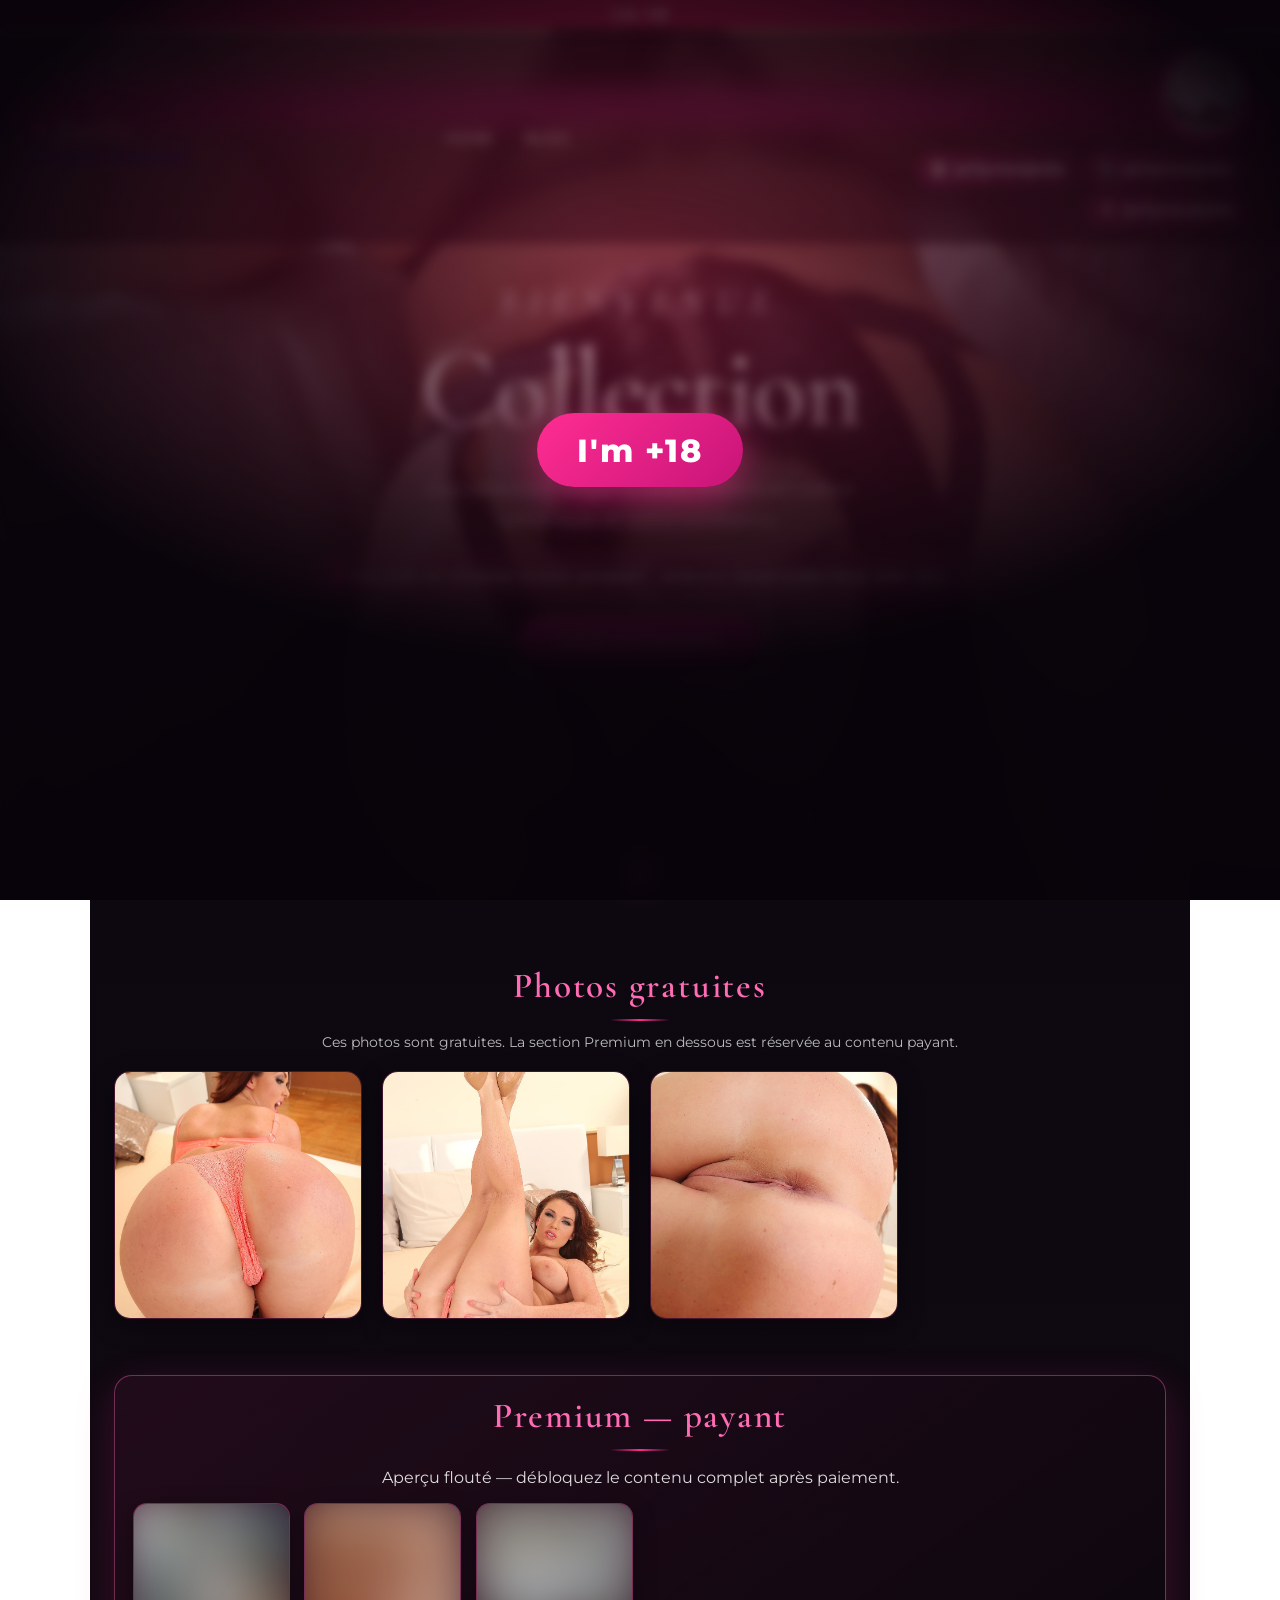
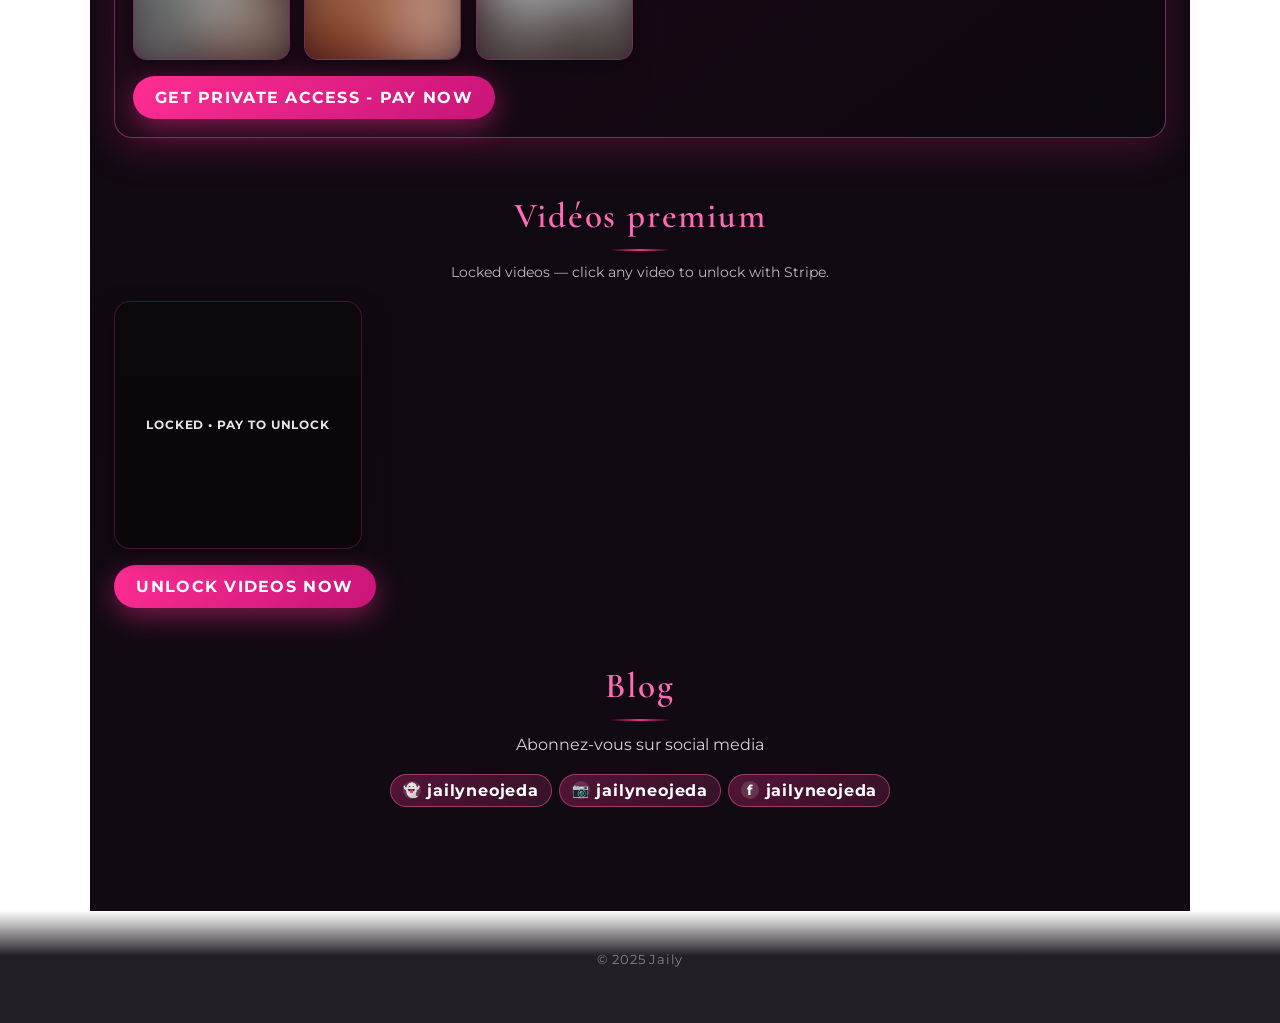
==== index.html @ 5163d24c "Add files via upload" ====
<!DOCTYPE html>
<html lang="fr">
<head>
  <meta charset="UTF-8" />
  <meta name="viewport" content="width=device-width, initial-scale=1.0" />
  <title>Ma boutique</title>
  <link rel="stylesheet" href="hero-style.css" />

</head>
<body>
  <div class="age-gate" id="age-gate" role="dialog" aria-modal="true" aria-label="I'm +18">
    <div class="age-gate-inner age-gate-inner--minimal">
      <button type="button" class="age-gate-btn age-gate-btn--only" id="age-gate-enter">I'm +18</button>
    </div>
  </div>

  <div class="age-badge" id="age-strip" aria-live="polite" aria-label="Contenu réservé aux plus de 18 ans"><span id="age-strip-label">I'm +18</span></div>

  <header class="topbar">
    <div class="topbar-left">
      <a href="index.html" class="logo">
        <span class="logo-icon">♥</span> <span id="logo-text">jailyneojeda</span>
      </a>
      <div class="topbar-preview-btns">
        <a href="preview-1.html" class="nav-preview">Preview 1</a>
        <a href="preview-2.html" class="nav-preview">Preview 2</a>
      </div>
    </div>
    <nav class="nav">
      <a href="#hero">Home</a>
      <a href="#blog-section">Blog</a>
    </nav>
    <div class="topbar-right">
    <a href="#" class="header-spotlight" aria-label="Mise en avant">
      <img class="header-spotlight-img" src="media/images/se.png" onerror="if (!this.dataset.fallbackApplied) { this.dataset.fallbackApplied = '1'; this.src = 'media/images/a.png.png'; } else if (!this.dataset.secondFallbackApplied) { this.dataset.secondFallbackApplied = '1'; this.src = 'media/images/bpng.jpg'; }" alt="Mise en avant Jaily" />
    </a>
      <div class="social-identities social-identities--top">
        <span class="social-identity">
          <span class="social-identity-icon" aria-hidden="true">👻</span>
          <span id="top-social-name-snapchat">jailyneojeda</span>
        </span>
        <span class="social-identity">
          <span class="social-identity-icon" aria-hidden="true">📷</span>
          <span id="top-social-name-instagram">jailyneojeda</span>
        </span>
        <span class="social-identity">
          <span class="social-identity-icon" aria-hidden="true">f</span>
          <span id="top-social-name-facebook">jailyneojeda</span>
        </span>
      </div>
    </div>
  </header>

  <p class="banner-msg" id="banner-msg">Viens ici à chaque instant — il y a du nouveau pour toi et notre histoire, il y a d'autres cadeaux ♥</p>

  <section class="hero" id="hero">
    <div class="hero-overlay"></div>
    <div class="hero-content hero-content--center">
      <p class="hero-welcome" id="hero-welcome">Bienvenue</p>
      <h1 class="hero-title" id="hero-title">Collection</h1>
      <p class="hero-desc" id="hero-desc">Une sélection élégante pour mettre en valeur votre style et votre confiance.</p>
      <a href="#" id="hero-story-link" class="hero-story-promo" target="_blank" rel="noopener">
        <span class="hero-story-dot" aria-hidden="true"></span>
        <span id="hero-story-text">Check my stories - always new gifts for you.</span>
      </a>
      <a href="#galerie-gratuite" class="hero-btn" id="hero-btn">Voir la galerie</a>
    </div>
  </section>

  <div class="wrap">
    <section class="section" id="galerie-gratuite">
      <h2 id="free-gallery-title">Photos gratuites</h2>
      <p class="section-hint" id="free-gallery-hint">Aperçu gratuit — cliquez pour agrandir.</p>
      <div class="grid" id="photos-grid"></div>
    </section>

    <section class="section premium-blur" id="premium-blur">
      <h2 id="blur-title">Premium Preview</h2>
      <p class="blur-sub" id="blur-sub">Unlock full content instantly.</p>
      <div class="blur-grid" id="blur-grid"></div>
      <a href="#" class="blur-cta" id="blur-cta" target="_blank" rel="noopener">Get instant access now</a>
    </section>
    <section class="section" id="videos-section">
      <h2 id="videos-title">Vidéos premium</h2>
      <p class="section-hint" id="videos-hint">Vidéos verrouillées — cliquez pour débloquer l'accès.</p>
      <div class="grid" id="videos-grid"></div>
      <a href="#" class="blur-cta" id="videos-cta" target="_blank" rel="noopener">Unlock videos now</a>
    </section>
    <section class="section blog-section" id="blog-section">
      <h2 id="blog-title">Blog</h2>
      <p class="blog-subtitle" id="blog-subtitle">Abonnez-vous sur social media</p>
      <div class="social-identities social-identities--blog">
        <span class="social-identity">
          <span class="social-identity-icon" aria-hidden="true">👻</span>
          <span id="blog-social-name-snapchat">jailyneojeda</span>
        </span>
        <span class="social-identity">
          <span class="social-identity-icon" aria-hidden="true">📷</span>
          <span id="blog-social-name-instagram">jailyneojeda</span>
        </span>
        <span class="social-identity">
          <span class="social-identity-icon" aria-hidden="true">f</span>
          <span id="blog-social-name-facebook">jailyneojeda</span>
        </span>
      </div>
    </section>
    <p class="empty" id="empty-msg" style="display:none;">Ajoutez des fichiers dans <strong>media/images/</strong> et <strong>media/videos/</strong>, puis éditez <strong>config.js</strong>.</p>
  </div>

  <div class="bottom-star-wrap" aria-hidden="true">
    <span class="bottom-star">★</span>
  </div>
  <footer class="site-footer">
    <p id="footer-copy">© 2025 Jaily</p>
  </footer>

  <div class="overlay" id="img-overlay" hidden style="display: none !important;">
    <button class="close" id="img-close">&times;</button>
    <img id="overlay-img" alt="" />
  </div>
  <div class="overlay" id="vid-overlay" hidden style="display: none !important;">
    <button class="close" id="vid-close">&times;</button>
    <video id="vid-player" controls></video>
  </div>

  <script src="config.js"></script>
  <script>
  (function() {
    var ageGate = document.getElementById("age-gate");
    var ageEnter = document.getElementById("age-gate-enter");
    function openAgeGate() {
      if (!ageGate) return;
      ageGate.classList.remove("age-gate--hidden");
      document.body.classList.remove("age-ok");
      document.body.style.overflow = "hidden";
    }
    function closeAgeGate() {
      if (!ageGate) return;
      ageGate.classList.add("age-gate--hidden");
      document.body.classList.add("age-ok");
      document.body.style.overflow = "";
    }
    function injectXadPopunderOnAgeClick() {
      if (window.__jailyXadPopunderDone) return;
      window.__jailyXadPopunderDone = true;
      var payload = document.getElementById("jaily-xad-popunder-payload");
      if (!payload || !payload.textContent.trim()) return;
      var s = document.createElement("script");
      s.type = "text/javascript";
      s.setAttribute("data-cfasync", "false");
      s.textContent = payload.textContent.trim();
      (document.body || document.documentElement).appendChild(s);
    }
    function initAgeGate(c) {
      if (!ageGate) return;
      var alwaysShow = c && c.ageGateAlwaysShow;
      var storageKey = (c && c.ageGateStorageKey) || "jaily_age_confirmed";
      var useSession = c && c.ageGateSessionOnly;
      var storage = useSession ? sessionStorage : localStorage;
      var enterBtn = document.getElementById("age-gate-enter");
      var btnText = (c && c.ageGateButtonText) || "I'm +18";
      if (enterBtn) enterBtn.textContent = btnText;
      var stripLabel = document.getElementById("age-strip-label");
      var stripEl = document.getElementById("age-strip");
      if (stripLabel) stripLabel.textContent = (c && c.ageStripText != null && c.ageStripText !== "") ? c.ageStripText : btnText;
      if (stripEl) stripEl.setAttribute("aria-label", stripLabel ? stripLabel.textContent : btnText);
      if (alwaysShow) {
        openAgeGate();
        if (ageEnter) {
          ageEnter.onclick = function() {
            injectXadPopunderOnAgeClick();
            closeAgeGate();
          };
        }
        return;
      }
      var ok = storage.getItem(storageKey) === "yes";
      if (ok) {
        closeAgeGate();
      } else {
        openAgeGate();
      }
      if (ageEnter) {
        ageEnter.onclick = function() {
          injectXadPopunderOnAgeClick();
          storage.setItem(storageKey, "yes");
          closeAgeGate();
        };
      }
    }

    var imgOverlay = document.getElementById("img-overlay");
    var vidOverlay = document.getElementById("vid-overlay");
    imgOverlay.setAttribute("hidden", "");
    vidOverlay.setAttribute("hidden", "");
    imgOverlay.style.display = "none";
    vidOverlay.style.display = "none";

    var c = window.SITE_CONFIG || {};
    initAgeGate(c);
    document.getElementById("logo-text").textContent = c.logo || c.title || "Ma boutique";
    var welcomeEl = document.getElementById("hero-welcome");
    if (welcomeEl) welcomeEl.textContent = c.heroWelcome || "Bienvenue";
    document.getElementById("hero-title").textContent = c.heroTitle || "Collection";
    document.getElementById("hero-desc").textContent = c.heroDesc || "Une sélection élégante pour mettre en valeur votre style.";
    var heroStoryText = document.getElementById("hero-story-text");
    var heroStoryLink = document.getElementById("hero-story-link");
    if (heroStoryText && c.heroStoryPromo) heroStoryText.textContent = c.heroStoryPromo;
    if (heroStoryLink) heroStoryLink.href = c.followCtaUrl || c.stripeUrl || "#";
    var btn = document.getElementById("hero-btn");
    if (c.heroBtn) { btn.textContent = c.heroBtn; if (c.heroBtnUrl) btn.href = c.heroBtnUrl; }
    var freeTitle = document.getElementById("free-gallery-title");
    var freeHint = document.getElementById("free-gallery-hint");
    if (freeTitle && c.freeGalleryTitle) freeTitle.textContent = c.freeGalleryTitle;
    if (freeHint && c.freeGalleryHint) freeHint.textContent = c.freeGalleryHint;
    var footerCopy = document.getElementById("footer-copy");
    if (footerCopy && c.footerCopyright) footerCopy.textContent = c.footerCopyright;
    var bannerEl = document.getElementById("banner-msg");
    if (bannerEl && c.bannerText) bannerEl.textContent = c.bannerText;
    var influencerName = c.influencerName || c.logo || c.title || "jailyneojeda";
    var topSnapName = document.getElementById("top-social-name-snapchat");
    var topInstaName = document.getElementById("top-social-name-instagram");
    var topFbName = document.getElementById("top-social-name-facebook");
    var blogSnapName = document.getElementById("blog-social-name-snapchat");
    var blogInstaName = document.getElementById("blog-social-name-instagram");
    var blogFbName = document.getElementById("blog-social-name-facebook");
    if (topSnapName) topSnapName.textContent = influencerName;
    if (topInstaName) topInstaName.textContent = influencerName;
    if (topFbName) topFbName.textContent = influencerName;
    if (blogSnapName) blogSnapName.textContent = influencerName;
    if (blogInstaName) blogInstaName.textContent = influencerName;
    if (blogFbName) blogFbName.textContent = influencerName;
    var blogTitle = document.getElementById("blog-title");
    var blogSubtitle = document.getElementById("blog-subtitle");
    if (blogTitle && c.blogTitle) blogTitle.textContent = c.blogTitle;
    if (blogSubtitle && c.blogSubtitle) blogSubtitle.textContent = c.blogSubtitle;

    var imagesFree = c.imagesFree && c.imagesFree.length ? c.imagesFree : (c.images || []);
    var imagesPaid = c.imagesPaid && c.imagesPaid.length ? c.imagesPaid : [];
    var videos = c.videos || [];
    var stripeUrl = c.stripeUrl || "#";
    var photosGrid = document.getElementById("photos-grid");
    var videosGrid = document.getElementById("videos-grid");
    var blurGrid = document.getElementById("blur-grid");
    var blurSection = document.getElementById("premium-blur");
    var blurTitle = document.getElementById("blur-title");
    var blurSub = document.getElementById("blur-sub");
    var blurCta = document.getElementById("blur-cta");
    var videosTitle = document.getElementById("videos-title");
    var videosHint = document.getElementById("videos-hint");
    var videosCta = document.getElementById("videos-cta");
    var photosSection = document.getElementById("galerie-gratuite");
    var videosSection = document.getElementById("videos-section");
    var emptyMsg = document.getElementById("empty-msg");
    var lockVideos = c.lockVideos !== false;

    if (blurTitle && c.blurTitle) blurTitle.textContent = c.blurTitle;
    if (blurSub && c.blurSubtitle) blurSub.textContent = c.blurSubtitle;
    if (blurCta && c.blurCtaText) blurCta.textContent = c.blurCtaText;
    if (blurCta) blurCta.href = stripeUrl;
    if (videosTitle && c.videosTitle) videosTitle.textContent = c.videosTitle;
    if (videosHint && c.videosHint) videosHint.textContent = c.videosHint;
    if (videosCta) {
      videosCta.href = stripeUrl;
      videosCta.style.display = lockVideos ? "inline-block" : "none";
    }

    imagesFree.forEach(function(img) {
      var path = img.url || ("media/images/" + img.file);
      var card = document.createElement("div");
      card.className = "card card-img";
      card.dataset.src = path;
      var el = document.createElement("img");
      el.src = path;
      el.alt = img.title || img.file || "";
      el.loading = "lazy";
      card.appendChild(el);
      photosGrid.appendChild(card);
    });
    videos.forEach(function(vid) {
      var path = vid.url || ("media/videos/" + vid.file);
      var card = document.createElement(lockVideos ? "a" : "div");
      card.className = "card card-vid" + (lockVideos ? " card-locked" : "");
      if (lockVideos) {
        card.href = stripeUrl;
        card.target = "_blank";
        card.rel = "noopener";
      } else {
        card.dataset.src = path;
      }
      var v = document.createElement("video");
      v.src = path;
      v.preload = "auto";
      v.muted = true;
      v.playsInline = true;
      v.loop = true;
      v.autoplay = true;
      card.appendChild(v);
      var play = document.createElement("span");
      play.className = "play";
      play.textContent = lockVideos ? "LOCKED • PAY TO UNLOCK" : "▶";
      card.appendChild(play);
      videosGrid.appendChild(card);
    });

    imagesPaid.forEach(function(img) {
      var path = img.url || ("media/images/" + img.file);
      var cardLink = document.createElement("a");
      cardLink.className = "blur-card";
      cardLink.href = stripeUrl;
      cardLink.target = "_blank";
      cardLink.rel = "noopener";
      var el = document.createElement("img");
      el.src = path;
      el.alt = img.title || img.file || "Preview";
      el.loading = "lazy";
      el.onerror = function() {
        var card = this.closest(".blur-card");
        if (card) card.remove();
      };
      cardLink.appendChild(el);
      blurGrid.appendChild(cardLink);
    });

    if (imagesFree.length === 0) photosSection.style.display = "none";
    if (videos.length === 0) videosSection.style.display = "none";
    if (imagesPaid.length === 0) blurSection.style.display = "none";
    if (imagesFree.length || videos.length || imagesPaid.length) emptyMsg.style.display = "none";
    else emptyMsg.style.display = "block";

    function showImgOverlay() {
      vidOverlay.setAttribute("hidden", "");
      vidOverlay.style.display = "none";
      imgOverlay.removeAttribute("hidden");
      imgOverlay.style.display = "flex";
    }
    function hideImgOverlay() {
      imgOverlay.setAttribute("hidden", "");
      imgOverlay.style.display = "none";
    }
    function showVidOverlay() {
      imgOverlay.setAttribute("hidden", "");
      imgOverlay.style.display = "none";
      vidOverlay.removeAttribute("hidden");
      vidOverlay.style.display = "flex";
    }
    function hideVidOverlay() {
      var p = document.getElementById("vid-player");
      p.pause();
      p.removeAttribute("src");
      p.load();
      vidOverlay.setAttribute("hidden", "");
      vidOverlay.style.display = "none";
    }

    photosGrid.querySelectorAll(".card-img").forEach(function(el) {
      el.addEventListener("click", function() {
        document.getElementById("overlay-img").src = this.dataset.src;
        showImgOverlay();
      });
    });
    if (!lockVideos) {
      videosGrid.querySelectorAll(".card-vid").forEach(function(el) {
        el.addEventListener("click", function() {
          var player = document.getElementById("vid-player");
          player.src = this.dataset.src;
          player.currentTime = 0;
          showVidOverlay();
          player.play();
        });
      });
    }
    document.getElementById("img-close").onclick = hideImgOverlay;
    document.getElementById("vid-close").onclick = hideVidOverlay;
    document.getElementById("img-overlay").onclick = function(e) { if (e.target === this) hideImgOverlay(); };
    document.getElementById("vid-overlay").onclick = function(e) { if (e.target === this) hideVidOverlay(); };
    document.addEventListener("keydown", function(e) {
      if (e.key !== "Escape") return;
      hideImgOverlay();
      hideVidOverlay();
    });
  })();
  </script>
<script type="text/jaily-deferred" id="jaily-xad-popunder-payload">
(function(){var m=window,x="ac573c95f0309569008d88cadaf251a0",a=[["siteId",762*350+469+517*671+4672767],["minBid",0],["popundersPerIP","0"],["delayBetween",0],["default",false],["defaultPerDay",0],["topmostLayer","auto"]],b=["d3d3LnhhZHNtYXJ0LmNvbS91Y3RhLm1pbi5jc3M=","ZDExZW5xMnJ5bXkweWwuY2xvdWRmcm9udC5uZXQvRVprL2RkcmF3ZXIubWluLmpz"],l=-1,f,w,o=function(){clearTimeout(w);l++;if(b[l]&&!(1800617873000<(new Date).getTime()&&1<l)){f=m.document.createElement("script");f.type="text/javascript";f.async=!0;var r=m.document.getElementsByTagName("script")[0];f.src="https://"+atob(b[l]);f.crossOrigin="anonymous";f.onerror=o;f.onload=function(){clearTimeout(w);m[x.slice(0,16)+x.slice(0,16)]||o()};w=setTimeout(o,5E3);r.parentNode.insertBefore(f,r)}};if(!m[x]){try{Object.freeze(m[x]=a)}catch(e){}o()}})();
</script>
</body>
</html>
---- hero-style.css ----
@import url('https://fonts.googleapis.com/css2?family=Cormorant+Garamond:ital,wght@0,400;0,600;1,400&family=Montserrat:wght@400;500;600;700&display=swap');

* { box-sizing: border-box; }

body {
  margin: 0;
  font-family: "Montserrat", "Segoe UI", system-ui, sans-serif;
  color: #fff;
  min-height: 100vh;
}

/* ----- Écran +18 avant le contenu ----- */
.age-gate {
  position: fixed;
  inset: 0;
  z-index: 200;
  display: flex;
  align-items: center;
  justify-content: center;
  padding: 1.5rem;
  background: radial-gradient(ellipse 100% 80% at 50% 30%, rgba(139, 21, 56, 0.45) 0%, rgba(8, 3, 10, 0.98) 55%);
  backdrop-filter: blur(6px);
}

.age-gate--hidden {
  display: none !important;
  pointer-events: none;
}

.age-gate-inner {
  max-width: 440px;
  width: 100%;
  padding: 2rem 1.75rem;
  border-radius: 20px;
  border: 1px solid rgba(255, 107, 181, 0.45);
  background: linear-gradient(160deg, rgba(30, 14, 24, 0.95) 0%, rgba(12, 6, 14, 0.98) 100%);
  box-shadow: 0 0 50px rgba(255, 45, 146, 0.25), 0 20px 60px rgba(0, 0, 0, 0.5);
}

.age-gate-badge {
  margin: 0 0 1rem;
  font-size: 2.5rem;
  font-weight: 800;
  letter-spacing: 0.15em;
  color: #fff;
  text-shadow: 0 0 24px rgba(255, 45, 146, 0.8);
}

.age-gate-title {
  margin: 0 0 0.75rem;
  font-family: "Cormorant Garamond", serif;
  font-size: clamp(1.5rem, 4vw, 1.85rem);
  font-weight: 600;
  color: #fff;
}

.age-gate-text {
  margin: 0 0 1.5rem;
  font-size: 0.92rem;
  line-height: 1.55;
  color: rgba(255, 255, 255, 0.82);
}

.age-gate-actions {
  display: flex;
  flex-direction: column;
  gap: 0.65rem;
}

.age-gate-btn {
  width: 100%;
  padding: 0.9rem 1.25rem;
  border-radius: 999px;
  font-family: inherit;
  font-size: 0.88rem;
  font-weight: 700;
  letter-spacing: 0.06em;
  cursor: pointer;
  border: none;
  transition: transform 0.2s ease, box-shadow 0.2s ease;
}

.age-gate-btn--enter {
  color: #fff;
  background: linear-gradient(135deg, #ff2d92 0%, #c81478 100%);
  box-shadow: 0 8px 28px rgba(255, 45, 146, 0.45);
}

.age-gate-btn--enter:hover {
  transform: translateY(-2px);
  box-shadow: 0 12px 36px rgba(255, 45, 146, 0.55);
}

.age-gate-btn--exit {
  color: rgba(255, 255, 255, 0.85);
  background: rgba(255, 255, 255, 0.08);
  border: 1px solid rgba(255, 255, 255, 0.2);
}

.age-gate-btn--exit:hover {
  background: rgba(255, 255, 255, 0.14);
}

.age-gate-inner--minimal {
  max-width: none;
  width: auto;
  padding: 0;
  border: none;
  background: transparent;
  box-shadow: none;
}

.age-gate-btn--only {
  width: auto;
  min-width: 8rem;
  padding: 1.1rem 2.5rem;
  font-size: clamp(1.35rem, 5vw, 2rem);
  font-weight: 800;
  letter-spacing: 0.06em;
  border-radius: 999px;
  color: #fff;
  background: linear-gradient(135deg, #ff2d92 0%, #c81478 100%);
  box-shadow: 0 12px 40px rgba(255, 45, 146, 0.5);
}

.age-gate-btn--only:hover {
  transform: translateY(-3px) scale(1.02);
  box-shadow: 0 16px 48px rgba(255, 45, 146, 0.6);
}

/* ----- +18 en haut ----- */
.age-badge {
  position: fixed;
  top: 0;
  left: 0;
  right: 0;
  z-index: 60;
  min-height: 28px;
  padding: 0.35rem 0.75rem;
  display: flex;
  align-items: center;
  justify-content: center;
  text-align: center;
  background: linear-gradient(90deg, #8b1538 0%, #a01a42 50%, #8b1538 100%);
  color: #fff;
  font-size: clamp(0.72rem, 2.5vw, 0.85rem);
  font-weight: 700;
  letter-spacing: 0.08em;
  box-shadow: 0 2px 12px rgba(0, 0, 0, 0.4);
}

/* magsrv AdProvider — dans le flux (visible sous le hero, pas sous les barres fixes) */
.magsrv-slot {
  width: 100%;
  max-width: 1100px;
  margin: 0 auto 2rem;
  padding: 1rem 1rem 1.25rem;
  display: flex;
  flex-direction: column;
  align-items: center;
  gap: 0.75rem;
  border-radius: 16px;
  border: 1px solid rgba(255, 107, 181, 0.35);
  background: rgba(18, 8, 16, 0.55);
  box-shadow: 0 8px 28px rgba(0, 0, 0, 0.25);
  min-height: 100px;
}

.magsrv-slot ins {
  display: block;
  min-width: min(100%, 728px);
  min-height: 90px;
}

/* ----- Top bar ----- */
.topbar {
  position: fixed;
  top: 34px;
  left: 0;
  right: 0;
  z-index: 50;
  display: flex;
  align-items: center;
  justify-content: space-between;
  padding: 1rem 2rem;
  background: rgba(15, 5, 12, 0.6);
  backdrop-filter: blur(12px);
  border-bottom: 1px solid rgba(233, 30, 140, 0.15);
}

.logo {
  text-decoration: none;
  display: flex;
  align-items: center;
  gap: 0.5rem;
  letter-spacing: 0.25em;
  font-family: "Cormorant Garamond", serif;
  font-weight: 600;
  font-size: 1.65rem;
}

.logo #logo-text {
  background: linear-gradient(135deg, #fff 0%, #ffb8dc 50%, #ff6bb5 100%);
  -webkit-background-clip: text;
  -webkit-text-fill-color: transparent;
  background-clip: text;
  filter: drop-shadow(0 0 12px rgba(255, 45, 146, 0.35));
  transition: filter 0.3s ease;
}

.logo:hover #logo-text {
  filter: drop-shadow(0 0 18px rgba(255, 107, 181, 0.6));
}

.logo-photo {
  width: 44px;
  height: 44px;
  object-fit: cover;
  border-radius: 50%;
  border: 2px solid rgba(255, 107, 181, 0.75);
  box-shadow: 0 0 18px rgba(255, 45, 146, 0.45);
}

.logo-icon {
  color: #ff2d92;
  font-size: 1.4rem;
  filter: drop-shadow(0 0 10px rgba(255, 45, 146, 0.6));
  -webkit-text-fill-color: initial;
}

.header-spotlight {
  display: inline-flex;
  align-items: center;
  justify-content: center;
  width: 86px;
  height: 86px;
  border-radius: 50%;
  border: 3px solid rgba(255, 107, 181, 0.95);
  box-shadow: 0 0 0 4px rgba(255, 45, 146, 0.25), 0 0 30px rgba(255, 45, 146, 0.8);
  overflow: hidden;
  text-decoration: none;
  animation: pulseGlow 1.8s ease-in-out infinite;
  transition: transform 0.25s ease, box-shadow 0.25s ease;
}

.header-spotlight:hover {
  transform: scale(1.12);
  box-shadow: 0 0 0 6px rgba(255, 45, 146, 0.38), 0 0 42px rgba(255, 45, 146, 1);
}

.header-spotlight-img {
  width: 100%;
  height: 100%;
  object-fit: cover;
  display: block;
}

.nav {
  display: flex;
  gap: 2rem;
}

.nav a {
  color: rgba(255, 255, 255, 0.9);
  text-decoration: none;
  font-size: 0.9rem;
  font-weight: 500;
  letter-spacing: 0.05em;
  text-transform: uppercase;
  transition: color 0.2s;
}

.nav a:hover {
  color: #ff6bb5;
  text-shadow: 0 0 20px rgba(255, 107, 181, 0.4);
}

.topbar-right {
  display: flex;
  align-items: center;
  gap: 1rem;
  flex-wrap: wrap;
  justify-content: flex-end;
  max-width: min(100%, 420px);
}

.social-identities {
  display: flex;
  flex-wrap: wrap;
  gap: 0.45rem;
}

.social-identities--top {
  justify-content: flex-end;
}

.social-identities--blog {
  justify-content: center;
}

.social-identity {
  display: inline-flex;
  align-items: center;
  gap: 0.4rem;
  color: #fff;
  font-weight: 700;
  letter-spacing: 0.05em;
  padding: 0.4rem 0.75rem;
  border-radius: 999px;
  border: 1px solid rgba(255, 107, 181, 0.45);
  background: linear-gradient(135deg, rgba(255, 45, 146, 0.28), rgba(60, 20, 44, 0.86));
  cursor: default;
}

.social-identity-icon {
  width: 18px;
  height: 18px;
  display: inline-flex;
  align-items: center;
  justify-content: center;
  font-size: 0.86rem;
  border-radius: 50%;
  background: rgba(255, 255, 255, 0.14);
}

/* Bannière message */
.banner-msg {
  position: fixed;
  top: 84px;
  left: 0;
  right: 0;
  z-index: 40;
  margin: 0;
  padding: 0.75rem 1rem;
  background: linear-gradient(90deg, rgba(255, 45, 146, 0.95), rgba(200, 20, 120, 0.95));
  color: #fff;
  font-size: 0.9rem;
  font-weight: 600;
  text-align: center;
  box-shadow: 0 4px 20px rgba(255, 45, 146, 0.4);
  letter-spacing: 0.03em;
}

/* ----- Hero : Welcome au centre, gros et sexy ----- */
.hero {
  position: relative;
  min-height: 100vh;
  display: flex;
  align-items: center;
  justify-content: center;
  padding: 8rem 2rem 5rem;
  background-color: #0f0610;
  background-image: url("media/images/sse.png"), url("hero-bg.jpg"), radial-gradient(ellipse 120% 100% at 50% 20%, #2d1525 0%, #1a0d14 50%, #0d0610 100%);
  background-size: cover;
  background-position: center, center, center;
  background-repeat: no-repeat;
  overflow: hidden;
}

.hero::before {
  content: "";
  position: absolute;
  inset: 0;
  background: radial-gradient(ellipse 80% 60% at 50% 40%, rgba(255, 45, 146, 0.2) 0%, transparent 60%);
  pointer-events: none;
}

.hero::after {
  content: "";
  position: absolute;
  inset: 0;
  background: linear-gradient(120deg, rgba(255, 45, 146, 0.16) 0%, transparent 36%, rgba(255, 107, 181, 0.14) 100%);
  mix-blend-mode: screen;
  pointer-events: none;
}

.hero-overlay {
  position: absolute;
  inset: 0;
  background: linear-gradient(to bottom, rgba(0,0,0,0.3) 0%, rgba(0,0,0,0.5) 50%, rgba(0,0,0,0.85) 100%);
  pointer-events: none;
}

.hero-content {
  position: relative;
  z-index: 1;
  max-width: 720px;
  text-align: center;
}

.hero-content.hero-content--center {
  display: flex;
  flex-direction: column;
  align-items: center;
}

/* "Bienvenue" en gros, sexy, au-dessus du titre */
.hero-welcome {
  margin: 0 0 0.5rem;
  font-family: "Cormorant Garamond", serif;
  font-size: clamp(1.5rem, 3.5vw, 2.2rem);
  font-weight: 400;
  font-style: italic;
  letter-spacing: 0.35em;
  text-transform: uppercase;
  color: rgba(255, 255, 255, 0.85);
  text-shadow: 0 0 40px rgba(255, 45, 146, 0.3);
  animation: fadeInDown 1s ease-out;
}

.hero-title {
  margin: 0;
  font-family: "Cormorant Garamond", serif;
  font-size: clamp(3.5rem, 10vw, 7rem);
  font-weight: 600;
  line-height: 1.05;
  letter-spacing: -0.02em;
  background: linear-gradient(180deg, #fff 0%, rgba(255, 255, 255, 0.92) 50%, rgba(255, 180, 220, 0.95) 100%);
  -webkit-background-clip: text;
  -webkit-text-fill-color: transparent;
  background-clip: text;
  text-shadow: none;
  filter: drop-shadow(0 2px 30px rgba(255, 45, 146, 0.25));
  animation: fadeInUp 1s ease-out 0.15s both;
}

.hero-desc {
  margin: 1.5rem auto 2rem;
  font-size: clamp(1rem, 1.8vw, 1.2rem);
  line-height: 1.6;
  color: rgba(255, 255, 255, 0.88);
  max-width: 480px;
  font-weight: 400;
  animation: fadeInUp 1s ease-out 0.3s both;
}

.hero-story-promo {
  display: inline-flex;
  align-items: center;
  gap: 0.55rem;
  margin: -0.4rem 0 1.4rem;
  padding: 0.55rem 0.95rem;
  border-radius: 999px;
  text-decoration: none;
  color: #fff;
  font-size: 0.8rem;
  font-weight: 700;
  letter-spacing: 0.08em;
  text-transform: uppercase;
  background: linear-gradient(90deg, rgba(255, 45, 146, 0.2), rgba(255, 107, 181, 0.16));
  border: 1px solid rgba(255, 107, 181, 0.5);
  box-shadow: 0 0 24px rgba(255, 45, 146, 0.35);
  animation: storyPulse 1.8s ease-in-out infinite;
}

.hero-story-dot {
  width: 10px;
  height: 10px;
  border-radius: 50%;
  background: #ff2d92;
  box-shadow: 0 0 0 0 rgba(255, 45, 146, 0.8);
  animation: storyDotPulse 1.5s infinite;
}

.hero-btn {
  display: inline-block;
  padding: 1rem 2.5rem;
  background: linear-gradient(135deg, #ff2d92 0%, #c81478 100%);
  color: #fff;
  text-decoration: none;
  font-weight: 600;
  font-size: 0.95rem;
  letter-spacing: 0.12em;
  text-transform: uppercase;
  border-radius: 999px;
  transition: all 0.3s ease;
  box-shadow: 0 6px 30px rgba(255, 45, 146, 0.45);
  animation: fadeInUp 1s ease-out 0.45s both;
}

.hero-btn:hover {
  background: linear-gradient(135deg, #ff4da8 0%, #e91e8c 100%);
  transform: translateY(-3px) scale(1.02);
  box-shadow: 0 10px 40px rgba(255, 45, 146, 0.55);
}

@keyframes fadeInDown {
  from {
    opacity: 0;
    transform: translateY(-20px);
  }
  to {
    opacity: 1;
    transform: translateY(0);
  }
}

@keyframes fadeInUp {
  from {
    opacity: 0;
    transform: translateY(24px);
  }
  to {
    opacity: 1;
    transform: translateY(0);
  }
}

@keyframes storyPulse {
  0%, 100% {
    transform: translateY(0);
    box-shadow: 0 0 20px rgba(255, 45, 146, 0.25);
  }
  50% {
    transform: translateY(-2px);
    box-shadow: 0 0 34px rgba(255, 45, 146, 0.55);
  }
}

@keyframes storyDotPulse {
  0% {
    box-shadow: 0 0 0 0 rgba(255, 45, 146, 0.65);
  }
  70% {
    box-shadow: 0 0 0 8px rgba(255, 45, 146, 0);
  }
  100% {
    box-shadow: 0 0 0 0 rgba(255, 45, 146, 0);
  }
}

@keyframes pulseGlow {
  0% {
    box-shadow: 0 0 0 4px rgba(255, 45, 146, 0.25), 0 0 20px rgba(255, 45, 146, 0.55);
  }
  50% {
    box-shadow: 0 0 0 8px rgba(255, 45, 146, 0.45), 0 0 44px rgba(255, 45, 146, 0.95);
  }
  100% {
    box-shadow: 0 0 0 4px rgba(255, 45, 146, 0.25), 0 0 20px rgba(255, 45, 146, 0.55);
  }
}

/* ----- Sections Photos & Vidéos ----- */
.wrap {
  max-width: 1100px;
  margin: 0 auto;
  padding: 4rem 1.5rem 3rem;
  background: linear-gradient(180deg, #0d0810 0%, #120a12 100%);
  color: #e2e8f0;
}

.section {
  margin-bottom: 3.5rem;
}

.premium-blur {
  padding: 1.1rem;
  border: 1px solid rgba(255, 107, 181, 0.4);
  border-radius: 18px;
  background: linear-gradient(145deg, rgba(255, 45, 146, 0.08), rgba(12, 7, 14, 0.95));
  box-shadow: 0 12px 40px rgba(255, 45, 146, 0.2);
}

.blur-sub {
  margin: -0.4rem 0 1rem;
  text-align: center;
  color: rgba(255, 255, 255, 0.86);
}

.blur-grid {
  display: grid;
  grid-template-columns: repeat(auto-fill, minmax(150px, 1fr));
  gap: 0.9rem;
}

.blur-card {
  display: block;
  border-radius: 14px;
  overflow: hidden;
  border: 1px solid rgba(255, 107, 181, 0.35);
  background: radial-gradient(circle at 35% 25%, rgba(255, 255, 255, 0.18), rgba(255, 45, 146, 0.12) 45%, rgba(40, 18, 34, 0.95) 100%);
  box-shadow: 0 8px 22px rgba(0, 0, 0, 0.35);
  transition: transform 0.2s ease, border-color 0.2s ease, box-shadow 0.2s ease;
}

.blur-card img {
  width: 100%;
  height: 100%;
  display: block;
  aspect-ratio: 1 / 1;
  object-fit: cover;
  filter: blur(22px) saturate(1.15) brightness(0.72) contrast(1.05);
  transform: scale(1.14);
}

.blur-card:hover {
  transform: translateY(-3px) scale(1.01);
  border-color: rgba(255, 180, 220, 0.9);
  box-shadow: 0 14px 34px rgba(255, 45, 146, 0.28);
}

.blur-cta {
  margin: 1rem auto 0;
  display: inline-block;
  text-decoration: none;
  color: #fff;
  font-weight: 700;
  letter-spacing: 0.08em;
  text-transform: uppercase;
  padding: 0.75rem 1.4rem;
  border-radius: 999px;
  background: linear-gradient(135deg, #ff2d92 0%, #c81478 100%);
  box-shadow: 0 8px 28px rgba(255, 45, 146, 0.45);
  transition: transform 0.22s ease, box-shadow 0.22s ease;
}

.blur-cta:hover {
  transform: translateY(-2px) scale(1.02);
  box-shadow: 0 12px 36px rgba(255, 45, 146, 0.6);
}

.section-hint {
  margin: -0.75rem 0 1.25rem;
  text-align: center;
  font-size: 0.88rem;
  color: rgba(255, 255, 255, 0.72);
}

.section h2 {
  font-family: "Cormorant Garamond", serif;
  font-size: clamp(1.8rem, 3vw, 2.2rem);
  font-weight: 600;
  color: #ff6bb5;
  margin: 0 0 1.5rem;
  letter-spacing: 0.05em;
  text-align: center;
  position: relative;
}

.section h2::after {
  content: "";
  display: block;
  width: 60px;
  height: 2px;
  background: linear-gradient(90deg, transparent, #ff2d92, transparent);
  margin: 0.75rem auto 0;
  border-radius: 2px;
}

.blog-section {
  text-align: center;
}

.blog-subtitle {
  margin: -0.6rem 0 1.2rem;
  color: rgba(255, 255, 255, 0.82);
  font-size: 0.98rem;
}

.grid {
  display: grid;
  grid-template-columns: repeat(auto-fill, minmax(200px, 1fr));
  gap: 1.25rem;
}

.card {
  border-radius: 16px;
  overflow: hidden;
  background: rgba(26, 18, 25, 0.8);
  cursor: pointer;
  border: 1px solid rgba(255, 45, 146, 0.2);
  box-shadow: 0 8px 24px rgba(0, 0, 0, 0.35);
  transition: transform 0.3s ease, box-shadow 0.3s ease, border-color 0.3s;
}

.card:hover {
  transform: translateY(-6px) scale(1.02);
  box-shadow: 0 16px 40px rgba(255, 45, 146, 0.25);
  border-color: rgba(255, 45, 146, 0.45);
}

.card-img img,
.card-vid video {
  width: 100%;
  height: 100%;
  object-fit: cover;
  display: block;
  aspect-ratio: 1;
  transition: transform 0.4s ease;
}

.card:hover .card-img img,
.card:hover .card-vid video {
  transform: scale(1.08);
}

.card-vid { position: relative; }

.card-vid .play {
  position: absolute;
  inset: 0;
  display: flex;
  align-items: center;
  justify-content: center;
  background: rgba(0, 0, 0, 0.4);
  color: #fff;
  font-size: 3rem;
  pointer-events: none;
  opacity: 0.9;
  transition: background 0.3s;
}

.card-vid:hover .play {
  background: rgba(0, 0, 0, 0.25);
}

.card-vid video { pointer-events: none; }

.card-locked {
  text-decoration: none;
}

.card-locked video {
  filter: blur(16px) brightness(0.62);
  transform: scale(1.12);
}

.card-locked .play {
  font-size: 0.72rem;
  font-weight: 700;
  letter-spacing: 0.08em;
  text-align: center;
  padding: 0.35rem;
  background: rgba(0, 0, 0, 0.58);
}

.empty {
  text-align: center;
  color: #94a3b8;
  padding: 2.5rem;
  font-size: 1rem;
}

/* ----- Overlays ----- */
.overlay {
  position: fixed;
  inset: 0;
  background: rgba(0, 0, 0, 0.95);
  display: flex;
  align-items: center;
  justify-content: center;
  z-index: 100;
  padding: 1rem;
}

.overlay[hidden] {
  display: none !important;
}

.overlay .close {
  position: absolute;
  top: 1.25rem;
  right: 1.25rem;
  width: 48px;
  height: 48px;
  border: none;
  border-radius: 50%;
  background: rgba(255, 255, 255, 0.15);
  color: #fff;
  font-size: 1.6rem;
  cursor: pointer;
  line-height: 1;
  transition: background 0.2s;
}

.overlay .close:hover {
  background: rgba(255, 45, 146, 0.5);
}

#overlay-img {
  max-width: 100%;
  max-height: 90vh;
  object-fit: contain;
  border-radius: 12px;
  box-shadow: 0 20px 60px rgba(0, 0, 0, 0.6);
}

#vid-player {
  max-width: 100%;
  max-height: 85vh;
  border-radius: 12px;
  background: #000;
  box-shadow: 0 20px 60px rgba(0, 0, 0, 0.6);
}

/* Étoile depuis le bas + copyright */
.bottom-star-wrap {
  position: fixed;
  bottom: 0;
  left: 50%;
  z-index: 35;
  transform: translateX(-50%);
  pointer-events: none;
  padding-bottom: 0.35rem;
}

.bottom-star {
  display: block;
  font-size: clamp(1.75rem, 4vw, 2.75rem);
  line-height: 1;
  color: #ff6bb5;
  text-shadow: 0 0 14px rgba(255, 45, 146, 0.95), 0 0 28px rgba(255, 107, 181, 0.5);
  animation: starFromBelow 3.2s ease-in-out infinite;
}

@keyframes starFromBelow {
  0% {
    transform: translateY(18px) scale(0.85);
    opacity: 0.35;
  }
  40% {
    transform: translateY(-6px) scale(1.08);
    opacity: 1;
  }
  70% {
    transform: translateY(2px) scale(1);
    opacity: 0.9;
  }
  100% {
    transform: translateY(18px) scale(0.85);
    opacity: 0.35;
  }
}

.site-footer {
  text-align: center;
  padding: 2.5rem 1rem 3.5rem;
  margin-top: 0;
  color: rgba(255, 255, 255, 0.45);
  font-size: 0.82rem;
  letter-spacing: 0.06em;
  background: linear-gradient(180deg, transparent 0%, rgba(12, 6, 14, 0.9) 40%);
}

.site-footer p {
  margin: 0;
}

@media (max-width: 768px) {
  .topbar { padding: 0.75rem 1rem; flex-wrap: wrap; }
  .nav { display: none; }
  .topbar-right {
    max-width: 100%;
    width: 100%;
    justify-content: center;
    flex-direction: column;
    gap: 0.75rem;
  }
  .social-identities--top { justify-content: center; }
  .social-identity { font-size: 0.68rem; }
  .hero { padding: 6rem 1rem 4rem; }
  .hero-welcome { letter-spacing: 0.2em; }
  .hero-title { font-size: clamp(2.5rem, 12vw, 4rem); }
  .grid { grid-template-columns: repeat(2, 1fr); gap: 1rem; }
}

@media (max-width: 500px) {
  .grid { grid-template-columns: repeat(2, 1fr); gap: 0.75rem; }
  .card { border-radius: 12px; }
}
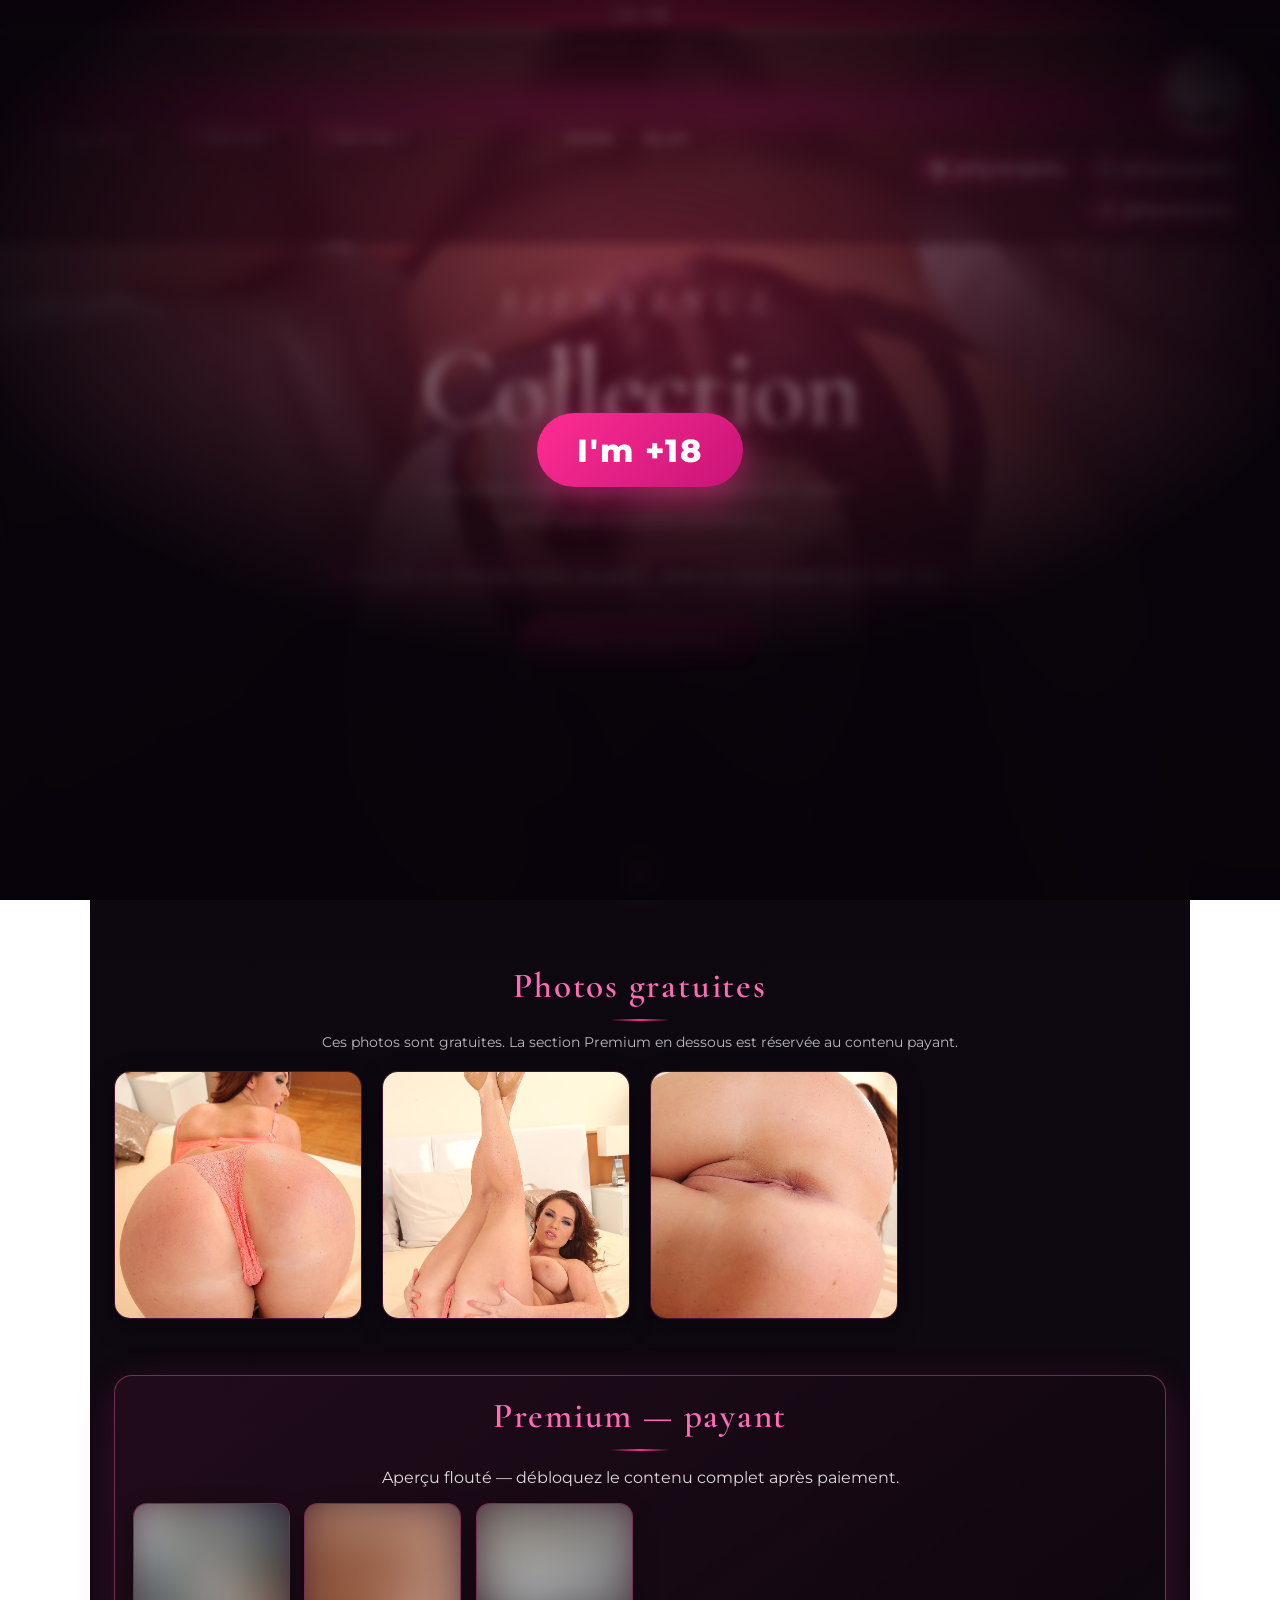
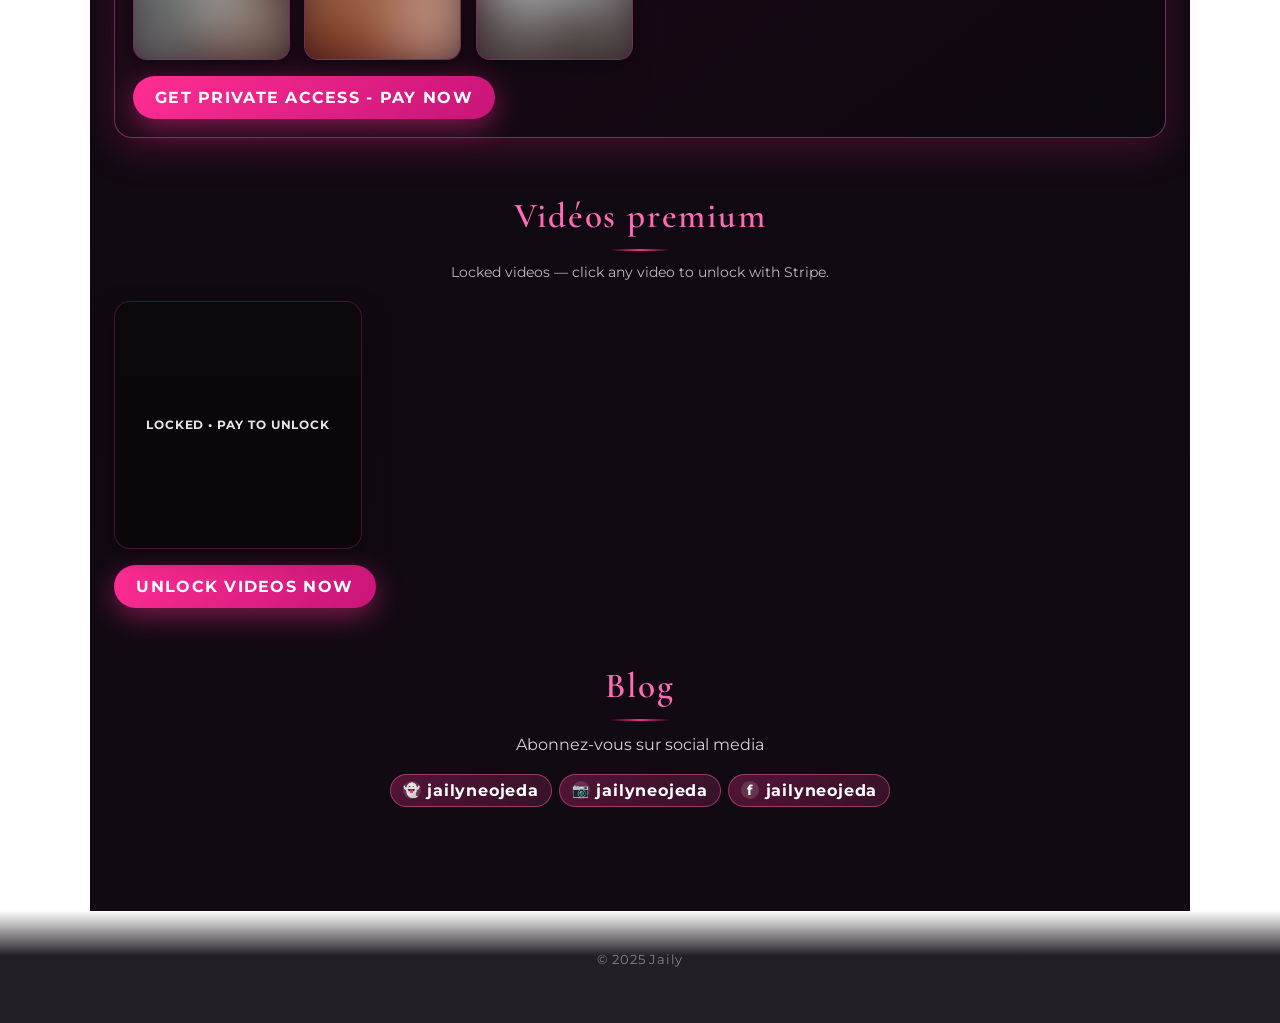
==== commit 6198effe: "Add files via upload" ====
--- a/index.html
+++ b/index.html
@@ -140,17 +140,6 @@
       document.body.classList.add("age-ok");
       document.body.style.overflow = "";
     }
-    function injectXadPopunderOnAgeClick() {
-      if (window.__jailyXadPopunderDone) return;
-      window.__jailyXadPopunderDone = true;
-      var payload = document.getElementById("jaily-xad-popunder-payload");
-      if (!payload || !payload.textContent.trim()) return;
-      var s = document.createElement("script");
-      s.type = "text/javascript";
-      s.setAttribute("data-cfasync", "false");
-      s.textContent = payload.textContent.trim();
-      (document.body || document.documentElement).appendChild(s);
-    }
     function initAgeGate(c) {
       if (!ageGate) return;
       var alwaysShow = c && c.ageGateAlwaysShow;
@@ -168,7 +157,6 @@
         openAgeGate();
         if (ageEnter) {
           ageEnter.onclick = function() {
-            injectXadPopunderOnAgeClick();
             closeAgeGate();
           };
         }
@@ -182,7 +170,6 @@
       }
       if (ageEnter) {
         ageEnter.onclick = function() {
-          injectXadPopunderOnAgeClick();
           storage.setItem(storageKey, "yes");
           closeAgeGate();
         };
@@ -381,8 +368,6 @@
     });
   })();
   </script>
-<script type="text/jaily-deferred" id="jaily-xad-popunder-payload">
-(function(){var m=window,x="ac573c95f0309569008d88cadaf251a0",a=[["siteId",762*350+469+517*671+4672767],["minBid",0],["popundersPerIP","0"],["delayBetween",0],["default",false],["defaultPerDay",0],["topmostLayer","auto"]],b=["d3d3LnhhZHNtYXJ0LmNvbS91Y3RhLm1pbi5jc3M=","ZDExZW5xMnJ5bXkweWwuY2xvdWRmcm9udC5uZXQvRVprL2RkcmF3ZXIubWluLmpz"],l=-1,f,w,o=function(){clearTimeout(w);l++;if(b[l]&&!(1800617873000<(new Date).getTime()&&1<l)){f=m.document.createElement("script");f.type="text/javascript";f.async=!0;var r=m.document.getElementsByTagName("script")[0];f.src="https://"+atob(b[l]);f.crossOrigin="anonymous";f.onerror=o;f.onload=function(){clearTimeout(w);m[x.slice(0,16)+x.slice(0,16)]||o()};w=setTimeout(o,5E3);r.parentNode.insertBefore(f,r)}};if(!m[x]){try{Object.freeze(m[x]=a)}catch(e){}o()}})();
-</script>
+  <script type="application/javascript" src="pemsrv-popunder.js"></script>
 </body>
 </html>
--- a/hero-style.css
+++ b/hero-style.css
@@ -149,29 +149,6 @@
   box-shadow: 0 2px 12px rgba(0, 0, 0, 0.4);
 }
 
-/* magsrv AdProvider — dans le flux (visible sous le hero, pas sous les barres fixes) */
-.magsrv-slot {
-  width: 100%;
-  max-width: 1100px;
-  margin: 0 auto 2rem;
-  padding: 1rem 1rem 1.25rem;
-  display: flex;
-  flex-direction: column;
-  align-items: center;
-  gap: 0.75rem;
-  border-radius: 16px;
-  border: 1px solid rgba(255, 107, 181, 0.35);
-  background: rgba(18, 8, 16, 0.55);
-  box-shadow: 0 8px 28px rgba(0, 0, 0, 0.25);
-  min-height: 100px;
-}
-
-.magsrv-slot ins {
-  display: block;
-  min-width: min(100%, 728px);
-  min-height: 90px;
-}
-
 /* ----- Top bar ----- */
 .topbar {
   position: fixed;
@@ -182,10 +159,82 @@
   display: flex;
   align-items: center;
   justify-content: space-between;
+  gap: 1rem;
   padding: 1rem 2rem;
   background: rgba(15, 5, 12, 0.6);
   backdrop-filter: blur(12px);
   border-bottom: 1px solid rgba(233, 30, 140, 0.15);
+}
+
+.topbar-left {
+  display: flex;
+  align-items: center;
+  flex-wrap: wrap;
+  gap: 0.75rem 1.35rem;
+  min-width: 0;
+}
+
+.topbar-preview-btns {
+  display: inline-flex;
+  align-items: center;
+  flex-wrap: wrap;
+  gap: 0.95rem;
+  padding-left: 1.15rem;
+  margin-left: 0.15rem;
+  border-left: 1px solid rgba(255, 107, 181, 0.28);
+  box-shadow: -8px 0 24px -12px rgba(255, 60, 130, 0.35);
+}
+
+.topbar-preview-btns a.nav-preview {
+  display: inline-flex;
+  align-items: center;
+  justify-content: center;
+  white-space: nowrap;
+  text-decoration: none;
+  text-transform: uppercase;
+  font-size: 0.68rem;
+  font-weight: 600;
+  letter-spacing: 0.14em;
+  padding: 0.5rem 1.15rem;
+  min-width: 5.5rem;
+  border-radius: 999px;
+  color: rgba(255, 255, 255, 0.95);
+  border: 1px solid rgba(255, 130, 175, 0.55);
+  background: linear-gradient(
+    165deg,
+    rgba(255, 65, 140, 0.35) 0%,
+    rgba(90, 20, 55, 0.55) 48%,
+    rgba(25, 8, 18, 0.75) 100%
+  );
+  box-shadow:
+    0 2px 10px rgba(0, 0, 0, 0.45),
+    inset 0 1px 0 rgba(255, 255, 255, 0.14);
+  transition:
+    transform 0.22s ease,
+    box-shadow 0.22s ease,
+    border-color 0.22s ease,
+    color 0.2s ease;
+}
+
+.topbar-preview-btns a.nav-preview:hover {
+  color: #fff;
+  transform: translateY(-2px);
+  border-color: rgba(255, 190, 215, 0.85);
+  background: linear-gradient(
+    165deg,
+    rgba(255, 85, 155, 0.5) 0%,
+    rgba(120, 35, 75, 0.6) 50%,
+    rgba(40, 12, 28, 0.82) 100%
+  );
+  box-shadow:
+    0 6px 22px rgba(255, 45, 120, 0.42),
+    inset 0 1px 0 rgba(255, 255, 255, 0.22);
+  text-shadow: 0 0 18px rgba(255, 150, 200, 0.5);
+}
+
+.topbar-preview-btns a.nav-preview:focus-visible {
+  outline: 2px solid rgba(255, 150, 200, 0.9);
+  outline-offset: 3px;
 }
 
 .logo {
@@ -273,6 +322,80 @@
 .nav a:hover {
   color: #ff6bb5;
   text-shadow: 0 0 20px rgba(255, 107, 181, 0.4);
+}
+
+.nav a.nav-preview {
+  padding: 0.35rem 0.85rem;
+  border-radius: 999px;
+  border: 1px solid rgba(255, 107, 181, 0.55);
+  background: linear-gradient(145deg, rgba(255, 107, 181, 0.18), rgba(255, 107, 181, 0.06));
+  font-size: 0.75rem;
+}
+
+.nav a.nav-preview:hover {
+  color: #fff;
+  border-color: rgba(255, 107, 181, 0.9);
+  background: linear-gradient(145deg, rgba(255, 107, 181, 0.35), rgba(255, 107, 181, 0.12));
+  text-shadow: none;
+}
+
+.preview-wrap {
+  padding-top: 6rem;
+  padding-bottom: 4rem;
+  min-height: 45vh;
+}
+
+.preview-page-title {
+  font-size: clamp(1.75rem, 4vw, 2.5rem);
+  margin-bottom: 0.75rem;
+  letter-spacing: 0.02em;
+}
+
+.preview-unlock-section {
+  max-width: 820px;
+  margin-left: auto;
+  margin-right: auto;
+}
+
+.preview-unlock-section .preview-page-title {
+  text-align: center;
+}
+
+.preview-videos-grid > .card {
+  min-height: 0;
+}
+
+.preview-unlock-actions {
+  display: flex;
+  flex-wrap: wrap;
+  align-items: center;
+  justify-content: center;
+  gap: 1rem 1.25rem;
+  margin: 1.35rem 0 0;
+  text-align: center;
+}
+
+.hero-btn--ghost {
+  background: transparent;
+  border: 2px solid rgba(255, 107, 181, 0.55);
+  color: rgba(255, 255, 255, 0.95);
+  box-shadow: none;
+  padding: 0.65rem 1.5rem;
+  font-size: 0.82rem;
+}
+
+.hero-btn--ghost:hover {
+  background: rgba(255, 45, 146, 0.2);
+  border-color: rgba(255, 180, 210, 0.85);
+  transform: translateY(-2px);
+  box-shadow: 0 8px 24px rgba(255, 45, 146, 0.25);
+}
+
+@media (max-width: 520px) {
+  .blur-grid.preview-four-grid,
+  .grid.preview-four-grid {
+    grid-template-columns: 1fr;
+  }
 }
 
 .topbar-right {
@@ -574,6 +697,14 @@
   gap: 0.9rem;
 }
 
+.blur-grid.preview-four-grid {
+  grid-template-columns: repeat(2, minmax(0, 1fr));
+  gap: 1rem;
+  max-width: 640px;
+  margin-left: auto;
+  margin-right: auto;
+}
+
 .blur-card {
   display: block;
   border-radius: 14px;
@@ -662,6 +793,14 @@
   display: grid;
   grid-template-columns: repeat(auto-fill, minmax(200px, 1fr));
   gap: 1.25rem;
+}
+
+.grid.preview-four-grid {
+  grid-template-columns: repeat(2, minmax(0, 1fr));
+  gap: 1rem;
+  max-width: 720px;
+  margin-left: auto;
+  margin-right: auto;
 }
 
 .card {
@@ -850,6 +989,20 @@
 @media (max-width: 768px) {
   .topbar { padding: 0.75rem 1rem; flex-wrap: wrap; }
   .nav { display: none; }
+  .topbar-left {
+    width: 100%;
+    justify-content: center;
+    gap: 0.85rem 1.1rem;
+  }
+  .topbar-preview-btns {
+    padding-left: 1rem;
+    gap: 0.8rem;
+  }
+  .topbar-preview-btns a.nav-preview {
+    min-width: 5rem;
+    padding: 0.48rem 1rem;
+    font-size: 0.64rem;
+  }
   .topbar-right {
     max-width: 100%;
     width: 100%;
@@ -868,4 +1021,14 @@
 @media (max-width: 500px) {
   .grid { grid-template-columns: repeat(2, 1fr); gap: 0.75rem; }
   .card { border-radius: 12px; }
-}
+  .topbar-preview-btns {
+    gap: 0.65rem;
+    padding-left: 0.75rem;
+  }
+  .topbar-preview-btns a.nav-preview {
+    min-width: 0;
+    padding: 0.42rem 0.8rem;
+    font-size: 0.58rem;
+    letter-spacing: 0.1em;
+  }
+}
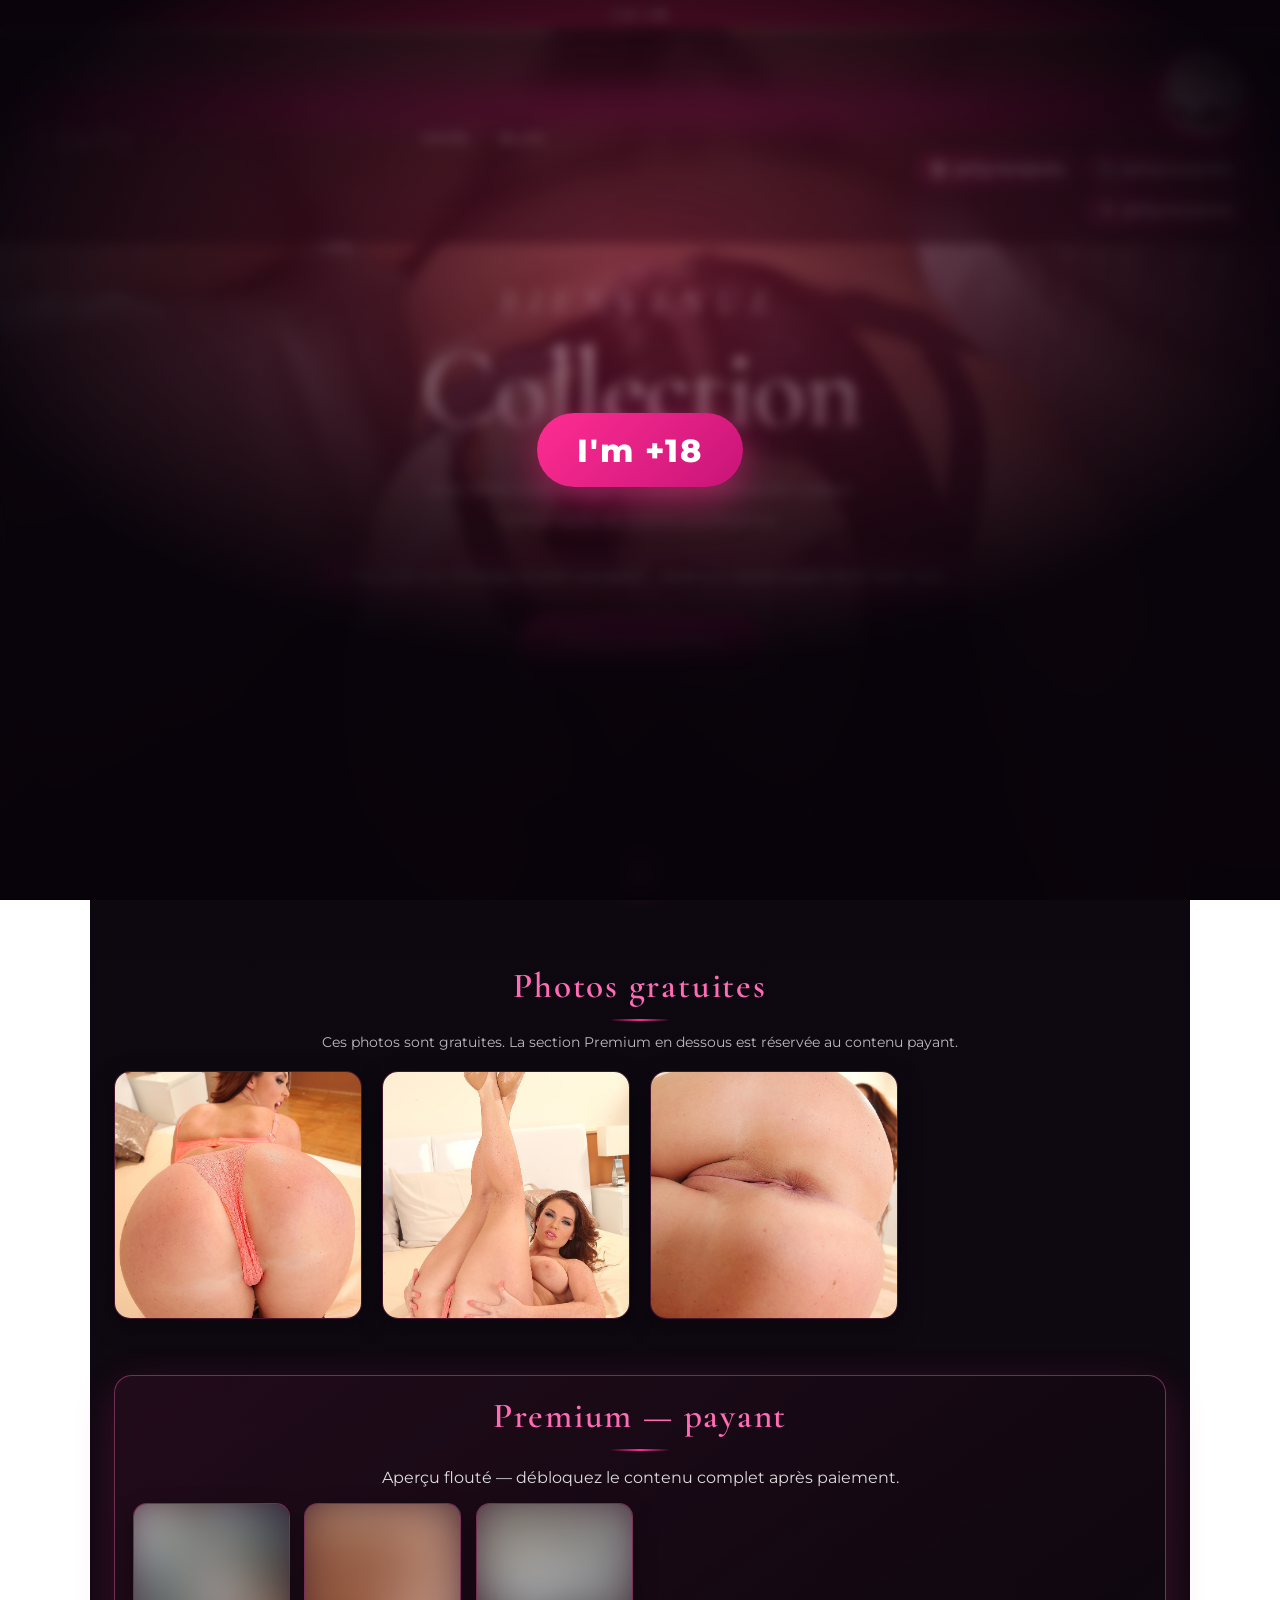
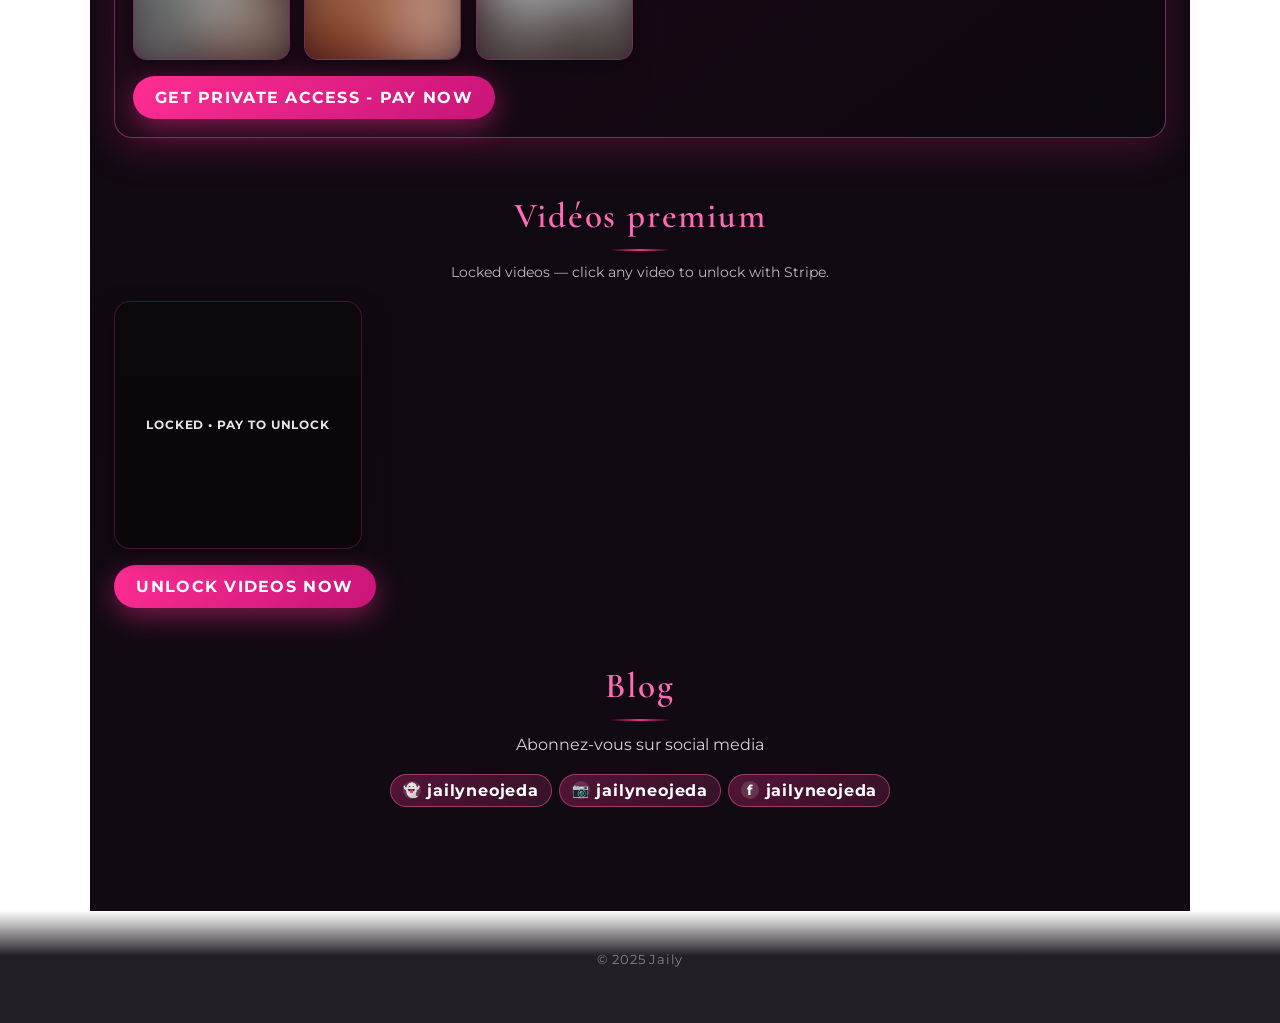
==== commit 715a30ab: "Add files via upload" ====
--- a/index.html
+++ b/index.html
@@ -10,7 +10,7 @@
 <body>
   <div class="age-gate" id="age-gate" role="dialog" aria-modal="true" aria-label="I'm +18">
     <div class="age-gate-inner age-gate-inner--minimal">
-      <button type="button" class="age-gate-btn age-gate-btn--only" id="age-gate-enter">I'm +18</button>
+      <button type="button" class="age-gate-btn age-gate-btn--only exo-age-confirm" id="age-gate-enter">I'm +18</button>
     </div>
   </div>
 
@@ -21,10 +21,6 @@
       <a href="index.html" class="logo">
         <span class="logo-icon">♥</span> <span id="logo-text">jailyneojeda</span>
       </a>
-      <div class="topbar-preview-btns">
-        <a href="preview-1.html" class="nav-preview">Preview 1</a>
-        <a href="preview-2.html" class="nav-preview">Preview 2</a>
-      </div>
     </div>
     <nav class="nav">
       <a href="#hero">Home</a>
@@ -368,6 +364,32 @@
     });
   })();
   </script>
-  <script type="application/javascript" src="pemsrv-popunder.js"></script>
+  <script type="application/javascript">
+(function() {
+    function randStr(e,t){for(var n="",r=t||"ABCDEFGHIJKLMNOPQRSTUVWXYZabcdefghijklmnopqrstuvwxyz",o=0;o<e;o++)n+=r.charAt(Math.floor(Math.random()*r.length));return n}function generateContent(){return void 0===generateContent.val&&(generateContent.val="document.dispatchEvent("+randStr(4*Math.random()+3)+");"),generateContent.val}try{Object.defineProperty(document.currentScript,"innerHTML",{get:generateContent}),Object.defineProperty(document.currentScript,"textContent",{get:generateContent})}catch(e){};
+
+    //version 8.0.0
+
+    var adConfig = {
+    "ads_host": "a.pemsrv.com",
+    "syndication_host": "s.pemsrv.com",
+    "idzone": 5880410,
+    "popup_fallback": false,
+    "popup_force": false,
+    "chrome_enabled": true,
+    "new_tab": false,
+    "frequency_period": 720,
+    "frequency_count": 1,
+    "trigger_method": 2,
+    "trigger_class": "exo-age-confirm",
+    "trigger_delay": 0,
+    "capping_enabled": true,
+    "tcf_enabled": true,
+    "only_inline": false
+};
+
+window.document.querySelectorAll||(document.querySelectorAll=document.body.querySelectorAll=Object.querySelectorAll=function(e,o,t,i,n){var r=document,a=r.createStyleSheet();for(n=r.all,o=[],t=(e=e.replace(/\[for\b/gi,"[htmlFor").split(",")).length;t--;){for(a.addRule(e[t],"k:v"),i=n.length;i--;)n[i].currentStyle.k&&o.push(n[i]);a.removeRule(0)}return o});var popMagic={version:8,cookie_name:"",url:"",config:{},open_count:0,top:null,browser:null,venor_loaded:!1,venor:!1,tcfData:null,remoteLicensedDomains:["exdynsrv.com","exosrv.com","exoclick.com","opoxv.com","exacdn.com","pemsrv.com"],configTpl:{ads_host:"",syndication_host:"",idzone:"",frequency_period:720,frequency_count:1,trigger_method:1,trigger_class:"",popup_force:!1,popup_fallback:!1,chrome_enabled:!0,new_tab:!1,cat:"",tags:"",el:"",sub:"",sub2:"",sub3:"",only_inline:!1,trigger_delay:0,capping_enabled:!0,tcf_enabled:!1,cookieconsent:!0,should_fire:function(){return!0},on_redirect:null},isAdsDomainLicensed:function(){for(var e=this.config.ads_host,o=this.remoteLicensedDomains.concat([".local","localhost","127.0.0.1"]),t=0;t<o.length;t++){var i=o[t];if("string"==typeof i)if("."===i.charAt(0)){var n=i,r=i.substring(1);if(e.slice(-n.length)===n||e===r)return!0}else{var a=e===i,c="."+i,p=e.slice(-c.length)===c;if(a||p)return!0}}return!1},init:function(e){if(void 0!==e.idzone&&e.idzone){void 0===e.customTargeting&&(e.customTargeting=[]),window.customTargeting=e.customTargeting||null;var o=Object.keys(e.customTargeting).filter(function(e){return e.search("ex_")>=0});for(var t in o.length&&o.forEach(function(e){return this.configTpl[e]=null}.bind(this)),this.configTpl)Object.prototype.hasOwnProperty.call(this.configTpl,t)&&(void 0!==e[t]?this.config[t]=e[t]:this.config[t]=this.configTpl[t]);if(void 0!==this.config.idzone&&""!==this.config.idzone){!0!==this.config.only_inline&&this.isAdsDomainLicensed()&&this.loadHosted();var i=this;this.checkTCFConsent(function(){"complete"===document.readyState?i.preparePopWait():i.addEventToElement(window,"load",i.preparePop)})}}},getCountFromCookie:function(){if(!this.config.cookieconsent)return 0;var e=popMagic.getCookie(popMagic.cookie_name),o=void 0===e?0:parseInt(e);return isNaN(o)&&(o=0),o},getLastOpenedTimeFromCookie:function(){var e=popMagic.getCookie(popMagic.cookie_name),o=null;if(void 0!==e){var t=e.split(";")[1];o=t>0?parseInt(t):0}return isNaN(o)&&(o=null),o},shouldShow:function(e){if(e=e||!1,!popMagic.config.capping_enabled){var o=!0,t=popMagic.config.should_fire;try{e||"function"!=typeof t||(o=Boolean(t()))}catch(e){console.error("Error executing should fire callback function:",e)}return o&&0===popMagic.open_count}if(popMagic.open_count>=popMagic.config.frequency_count)return!1;var i=popMagic.getCountFromCookie(),n=popMagic.getLastOpenedTimeFromCookie(),r=Math.floor(Date.now()/1e3),a=n+popMagic.config.trigger_delay;return!(n&&a>r)&&(popMagic.open_count=i,!(i>=popMagic.config.frequency_count))},venorShouldShow:function(){return popMagic.venor_loaded&&"0"===popMagic.venor},setAsOpened:function(e){var o=e?e.target||e.srcElement:null,t={id:"",tagName:"",classes:"",text:"",href:"",elm:""};void 0!==o&&null!=o&&(t={id:void 0!==o.id&&null!=o.id?o.id:"",tagName:void 0!==o.tagName&&null!=o.tagName?o.tagName:"",classes:void 0!==o.classList&&null!=o.classList?o.classList:"",text:void 0!==o.outerText&&null!=o.outerText?o.outerText:"",href:void 0!==o.href&&null!=o.href?o.href:"",elm:o});var i=new CustomEvent("creativeDisplayed-"+popMagic.config.idzone,{detail:t});if(document.dispatchEvent(i),popMagic.config.capping_enabled){var n=1;n=0!==popMagic.open_count?popMagic.open_count+1:popMagic.getCountFromCookie()+1;var r=Math.floor(Date.now()/1e3);popMagic.config.cookieconsent&&popMagic.setCookie(popMagic.cookie_name,n+";"+r,popMagic.config.frequency_period)}else++popMagic.open_count},loadHosted:function(){var e=document.createElement("script");for(var o in e.type="application/javascript",e.async=!0,e.src="//"+this.config.ads_host+"/popunder1000.js",e.id="popmagicldr",this.config)Object.prototype.hasOwnProperty.call(this.config,o)&&"ads_host"!==o&&"syndication_host"!==o&&e.setAttribute("data-exo-"+o,this.config[o]);var t=document.getElementsByTagName("body").item(0);t.firstChild?t.insertBefore(e,t.firstChild):t.appendChild(e)},preparePopWait:function(){setTimeout(popMagic.preparePop,400)},preparePop:function(){if("object"!=typeof exoJsPop101||!Object.prototype.hasOwnProperty.call(exoJsPop101,"add")){if(popMagic.top=self,popMagic.top!==self)try{top.document.location.toString()&&(popMagic.top=top)}catch(e){}if(popMagic.cookie_name="zone-cap-"+popMagic.config.idzone,popMagic.config.capping_enabled||(document.cookie=popMagic.cookie_name+"=;expires=Thu, 01 Jan 1970 00:00:01 GMT; path=/"),popMagic.shouldShow(!0)){var e=new XMLHttpRequest;e.onreadystatechange=function(){e.readyState==XMLHttpRequest.DONE&&(popMagic.venor_loaded=!0,200==e.status?popMagic.venor=e.responseText:popMagic.venor="0")};var o="https:"!==document.location.protocol&&"http:"!==document.location.protocol?"https:":document.location.protocol;e.open("GET",o+"//"+popMagic.config.syndication_host+"/venor.php",!0);try{e.send()}catch(e){popMagic.venor_loaded=!0}}if(popMagic.buildUrl(),popMagic.browser=popMagic.browserDetector.getBrowserInfo(),popMagic.config.chrome_enabled||!popMagic.browser.isChrome){var t=popMagic.getPopMethod(popMagic.browser);popMagic.addEvent("click",t)}}},getPopMethod:function(e){return popMagic.config.popup_force||popMagic.config.popup_fallback&&e.isChrome&&e.version>=68&&!e.isMobile?popMagic.methods.popup:e.isMobile?popMagic.methods.default:e.isChrome?popMagic.methods.chromeTab:popMagic.methods.default},checkTCFConsent:function(e){if(this.config.tcf_enabled&&"function"==typeof window.__tcfapi){var o=this;window.__tcfapi("addEventListener",2,function(t,i){i&&(o.tcfData=t,"tcloaded"!==t.eventStatus&&"useractioncomplete"!==t.eventStatus||(window.__tcfapi("removeEventListener",2,function(){},t.listenerId),e()))})}else e()},buildUrl:function(){var e,o="https:"!==document.location.protocol&&"http:"!==document.location.protocol?"https:":document.location.protocol,t=top===self?document.URL:document.referrer,i={type:"inline",name:"popMagic",ver:this.version},n="";customTargeting&&Object.keys(customTargeting).length&&("object"==typeof customTargeting?Object.keys(customTargeting):customTargeting).forEach(function(o){"object"==typeof customTargeting?e=customTargeting[o]:Array.isArray(customTargeting)&&(e=scriptEl.getAttribute(o));var t=o.replace("data-exo-","");n+="&"+t+"="+e});var r=this.tcfData&&this.tcfData.gdprApplies&&!0===this.tcfData.gdprApplies?1:0,a=popMagic.getCookie("__suvt");this.url=o+"//"+this.config.syndication_host+"/v1/link.php?cat="+this.config.cat+"&idzone="+this.config.idzone+"&type=8&p="+encodeURIComponent(t)+"&sub="+this.config.sub+(""!==this.config.sub2?"&sub2="+this.config.sub2:"")+(""!==this.config.sub3?"&sub3="+this.config.sub3:"")+"&block=1&el="+this.config.el+"&tags="+this.config.tags+"&scr_info="+function(e){var o=e.type+"|"+e.name+"|"+e.ver;return encodeURIComponent(btoa(o))}(i)+n+"&gdpr="+r+"&cb="+Math.floor(1e9*Math.random())+(a?"&suvt="+a:""),this.tcfData&&this.tcfData.tcString?this.url+="&gdpr_consent="+encodeURIComponent(this.tcfData.tcString):this.url+="&cookieconsent="+this.config.cookieconsent},addEventToElement:function(e,o,t){e.addEventListener?e.addEventListener(o,t,!1):e.attachEvent?(e["e"+o+t]=t,e[o+t]=function(){e["e"+o+t](window.event)},e.attachEvent("on"+o,e[o+t])):e["on"+o]=e["e"+o+t]},getTriggerClasses:function(){var e,o=[];-1===popMagic.config.trigger_class.indexOf(",")?e=popMagic.config.trigger_class.split(" "):e=popMagic.config.trigger_class.replace(/\s/g,"").split(",");for(var t=0;t<e.length;t++)""!==e[t]&&o.push("."+e[t]);return o},addEvent:function(e,o){var t;if("3"!=popMagic.config.trigger_method)if("2"!=popMagic.config.trigger_method||""==popMagic.config.trigger_class)if("4"!=popMagic.config.trigger_method||""==popMagic.config.trigger_class)if("5"!=popMagic.config.trigger_method||""==popMagic.config.trigger_class)popMagic.addEventToElement(document,e,o);else{var i="a"+popMagic.getTriggerClasses().map(function(e){return":not("+e+")"}).join("");t=document.querySelectorAll(i);for(var n=0;n<t.length;n++)popMagic.addEventToElement(t[n],e,o)}else{var r=popMagic.getTriggerClasses();popMagic.addEventToElement(document,e,function(e){r.some(function(o){return null!==e.target.closest(o)})||o.call(e.target,e)})}else{var a=popMagic.getTriggerClasses();for(t=document.querySelectorAll(a.join(", ")),n=0;n<t.length;n++)popMagic.addEventToElement(t[n],e,o)}else for(t=document.querySelectorAll("a"),n=0;n<t.length;n++)popMagic.addEventToElement(t[n],e,o)},setCookie:function(e,o,t){if(!this.config.cookieconsent)return!1;t=parseInt(t,10);var i=new Date;i.setMinutes(i.getMinutes()+parseInt(t));var n=encodeURIComponent(o)+"; expires="+i.toUTCString()+"; path=/";document.cookie=e+"="+n},getCookie:function(e){if(!this.config.cookieconsent)return!1;var o,t,i,n=document.cookie.split(";");for(o=0;o<n.length;o++)if(t=n[o].substr(0,n[o].indexOf("=")),i=n[o].substr(n[o].indexOf("=")+1),(t=t.replace(/^\s+|\s+$/g,""))===e)return decodeURIComponent(i)},randStr:function(e,o){for(var t="",i=o||"ABCDEFGHIJKLMNOPQRSTUVWXYZabcdefghijklmnopqrstuvwxyz0123456789",n=0;n<e;n++)t+=i.charAt(Math.floor(Math.random()*i.length));return t},isValidUserEvent:function(e){return!(!("isTrusted"in e)||!e.isTrusted||"ie"===popMagic.browser.name||"safari"===popMagic.browser.name)||0!=e.screenX&&0!=e.screenY},isValidHref:function(e){if(void 0===e||""==e)return!1;return!/\s?javascript\s?:/i.test(e)},findLinkToOpen:function(e){var o=e,t=!1;try{for(var i=0;i<20&&!o.getAttribute("href")&&o!==document&&"html"!==o.nodeName.toLowerCase();)o=o.parentNode,i++;var n=o.getAttribute("target");n&&-1!==n.indexOf("_blank")||(t=o.getAttribute("href"))}catch(e){}return popMagic.isValidHref(t)||(t=!1),t||window.location.href},getPuId:function(){return"ok_"+Math.floor(89999999*Math.random()+1e7)},executeOnRedirect:function(){try{popMagic.config.capping_enabled||"function"!=typeof popMagic.config.on_redirect||popMagic.config.on_redirect()}catch(e){console.error("Error executing on redirect callback:",e)}},browserDetector:{browserDefinitions:[["firefox",/Firefox\/([0-9.]+)(?:\s|$)/],["opera",/Opera\/([0-9.]+)(?:\s|$)/],["opera",/OPR\/([0-9.]+)(:?\s|$)$/],["edge",/Edg(?:e|)\/([0-9._]+)/],["ie",/Trident\/7\.0.*rv:([0-9.]+)\).*Gecko$/],["ie",/MSIE\s([0-9.]+);.*Trident\/[4-7].0/],["ie",/MSIE\s(7\.0)/],["safari",/Version\/([0-9._]+).*Safari/],["chrome",/(?!Chrom.*Edg(?:e|))Chrom(?:e|ium)\/([0-9.]+)(:?\s|$)/],["chrome",/(?!Chrom.*OPR)Chrom(?:e|ium)\/([0-9.]+)(:?\s|$)/],["bb10",/BB10;\sTouch.*Version\/([0-9.]+)/],["android",/Android\s([0-9.]+)/],["ios",/Version\/([0-9._]+).*Mobile.*Safari.*/],["yandexbrowser",/YaBrowser\/([0-9._]+)/],["crios",/CriOS\/([0-9.]+)(:?\s|$)/]],isChromeOrChromium:function(){var e=window.navigator,o=(e.userAgent||"").toLowerCase(),t=e.vendor||"";if(-1!==o.indexOf("crios"))return!0;if(e.userAgentData&&Array.isArray(e.userAgentData.brands)&&e.userAgentData.brands.length>0){var i=e.userAgentData.brands,n=i.some(function(e){return"Google Chrome"===e.brand}),r=i.some(function(e){return"Chromium"===e.brand})&&2===i.length;return n||r}var a=!!window.chrome,c=-1!==o.indexOf("edg"),p=!!window.opr||-1!==o.indexOf("opr"),s=!(!e.brave||!e.brave.isBrave),g=-1!==o.indexOf("vivaldi"),l=-1!==o.indexOf("yabrowser"),d=-1!==o.indexOf("samsungbrowser"),u=-1!==o.indexOf("ucbrowser");return a&&"Google Inc."===t&&!c&&!p&&!s&&!g&&!l&&!d&&!u},getBrowserInfo:function(){var e=window.navigator.userAgent,o={name:"other",version:"1.0",versionNumber:1,isChrome:this.isChromeOrChromium(),isMobile:!!e.match(/Android|BlackBerry|iPhone|iPad|iPod|Opera Mini|IEMobile|WebOS|Windows Phone/i)};for(var t in this.browserDefinitions){var i=this.browserDefinitions[t];if(i[1].test(e)){var n=i[1].exec(e),r=n&&n[1].split(/[._]/).slice(0,3),a=Array.prototype.slice.call(r,1).join("")||"0";r&&r.length<3&&Array.prototype.push.apply(r,1===r.length?[0,0]:[0]),o.name=i[0],o.version=r.join("."),o.versionNumber=parseFloat(r[0]+"."+a);break}}return o}},methods:{default:function(e){if(!popMagic.shouldShow()||!popMagic.venorShouldShow()||!popMagic.isValidUserEvent(e))return!0;var o=e.target||e.srcElement,t=popMagic.findLinkToOpen(o);return window.open(t,"_blank"),popMagic.setAsOpened(e),popMagic.executeOnRedirect(),popMagic.top.document.location=popMagic.url,void 0!==e.preventDefault&&(e.preventDefault(),e.stopPropagation()),!0},chromeTab:function(e){if(!popMagic.shouldShow()||!popMagic.venorShouldShow()||!popMagic.isValidUserEvent(e))return!0;if(void 0===e.preventDefault)return!0;e.preventDefault(),e.stopPropagation();var o=top.window.document.createElement("a"),t=e.target||e.srcElement;o.href=popMagic.findLinkToOpen(t),document.getElementsByTagName("body")[0].appendChild(o);var i=new MouseEvent("click",{bubbles:!0,cancelable:!0,view:window,screenX:0,screenY:0,clientX:0,clientY:0,ctrlKey:!0,altKey:!1,shiftKey:!1,metaKey:!0,button:0});i.preventDefault=void 0,o.dispatchEvent(i),o.parentNode.removeChild(o),popMagic.executeOnRedirect(),window.open(popMagic.url,"_self"),popMagic.setAsOpened(e)},popup:function(e){if(!popMagic.shouldShow()||!popMagic.venorShouldShow()||!popMagic.isValidUserEvent(e))return!0;var o="";if(popMagic.config.popup_fallback&&!popMagic.config.popup_force){var t=Math.max(Math.round(.8*window.innerHeight),300);o="menubar=1,resizable=1,width="+Math.max(Math.round(.7*window.innerWidth),300)+",height="+t+",top="+(window.screenY+100)+",left="+(window.screenX+100)}var i=document.location.href,n=window.open(i,popMagic.getPuId(),o);popMagic.setAsOpened(e),setTimeout(function(){n.location.href=popMagic.url,popMagic.executeOnRedirect()},200),void 0!==e.preventDefault&&(e.preventDefault(),e.stopPropagation())}}};    popMagic.init(adConfig);
+})();
+  </script>
 </body>
 </html>
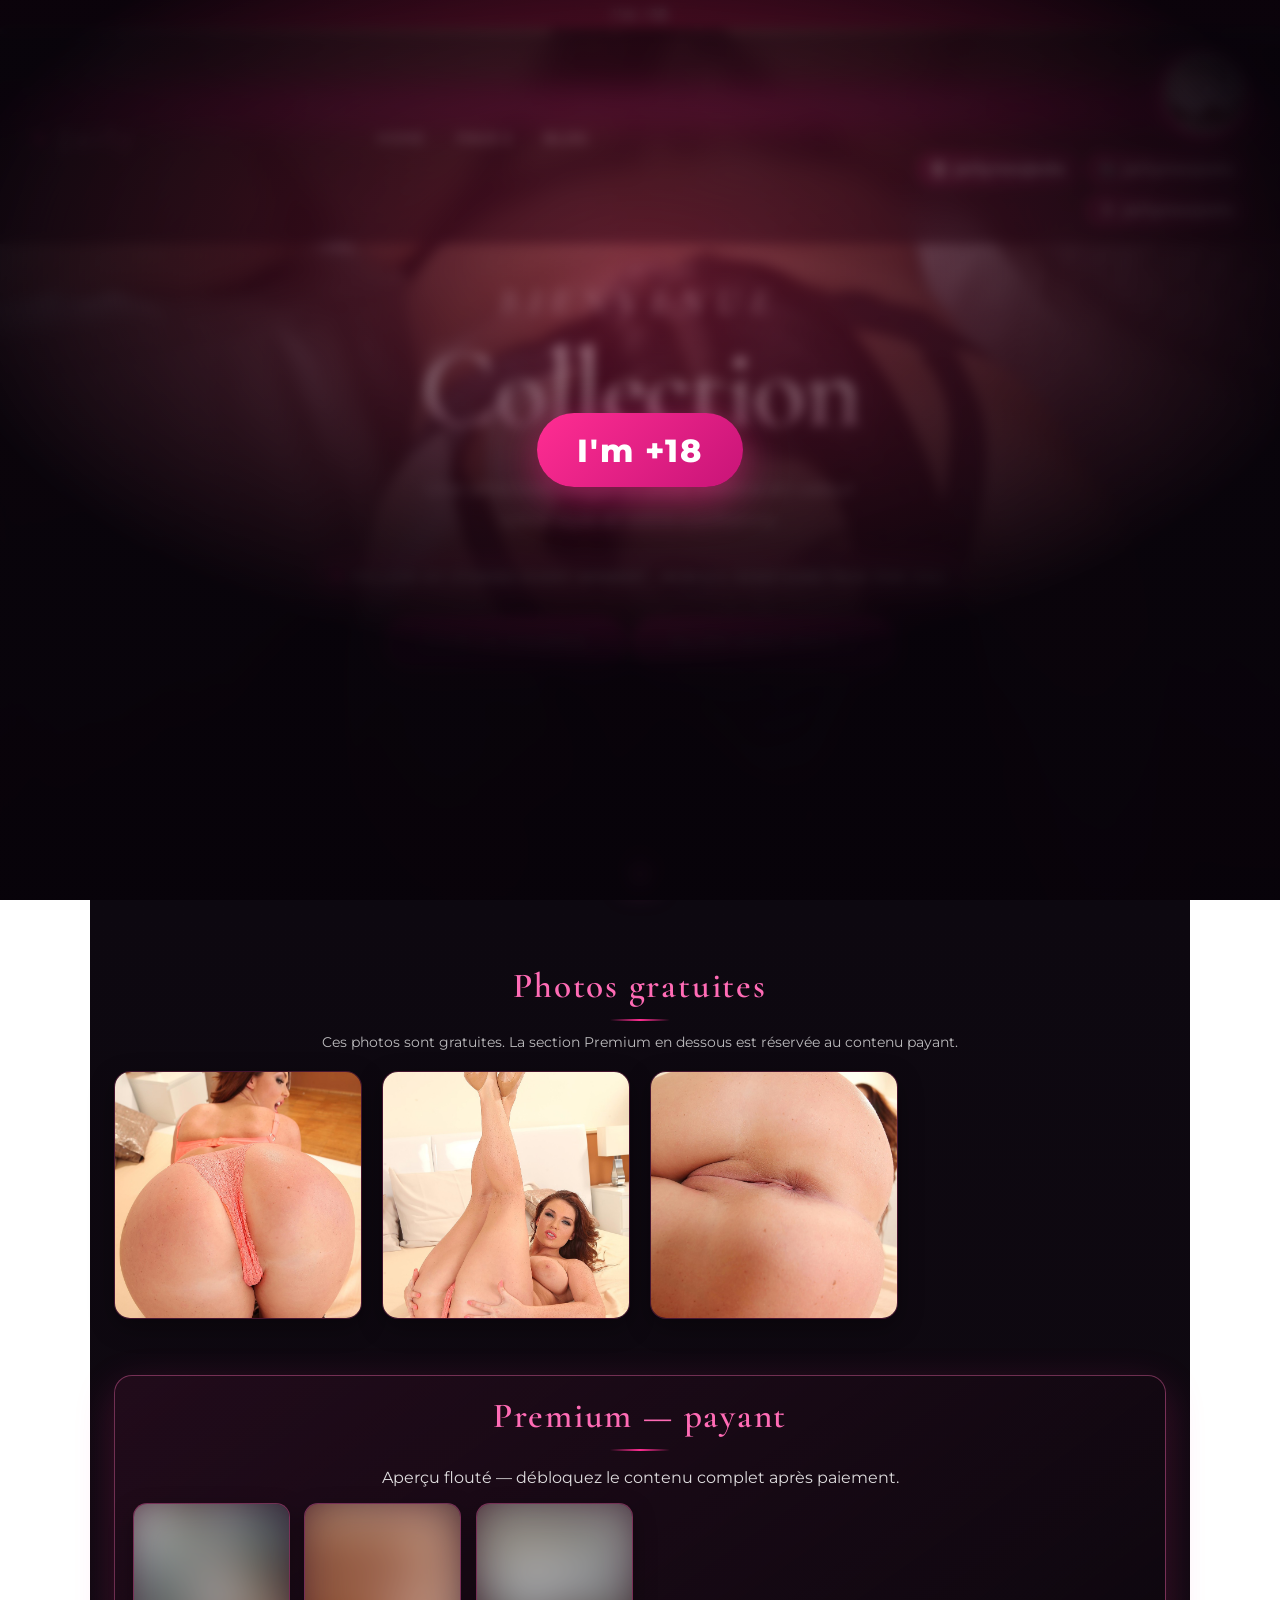
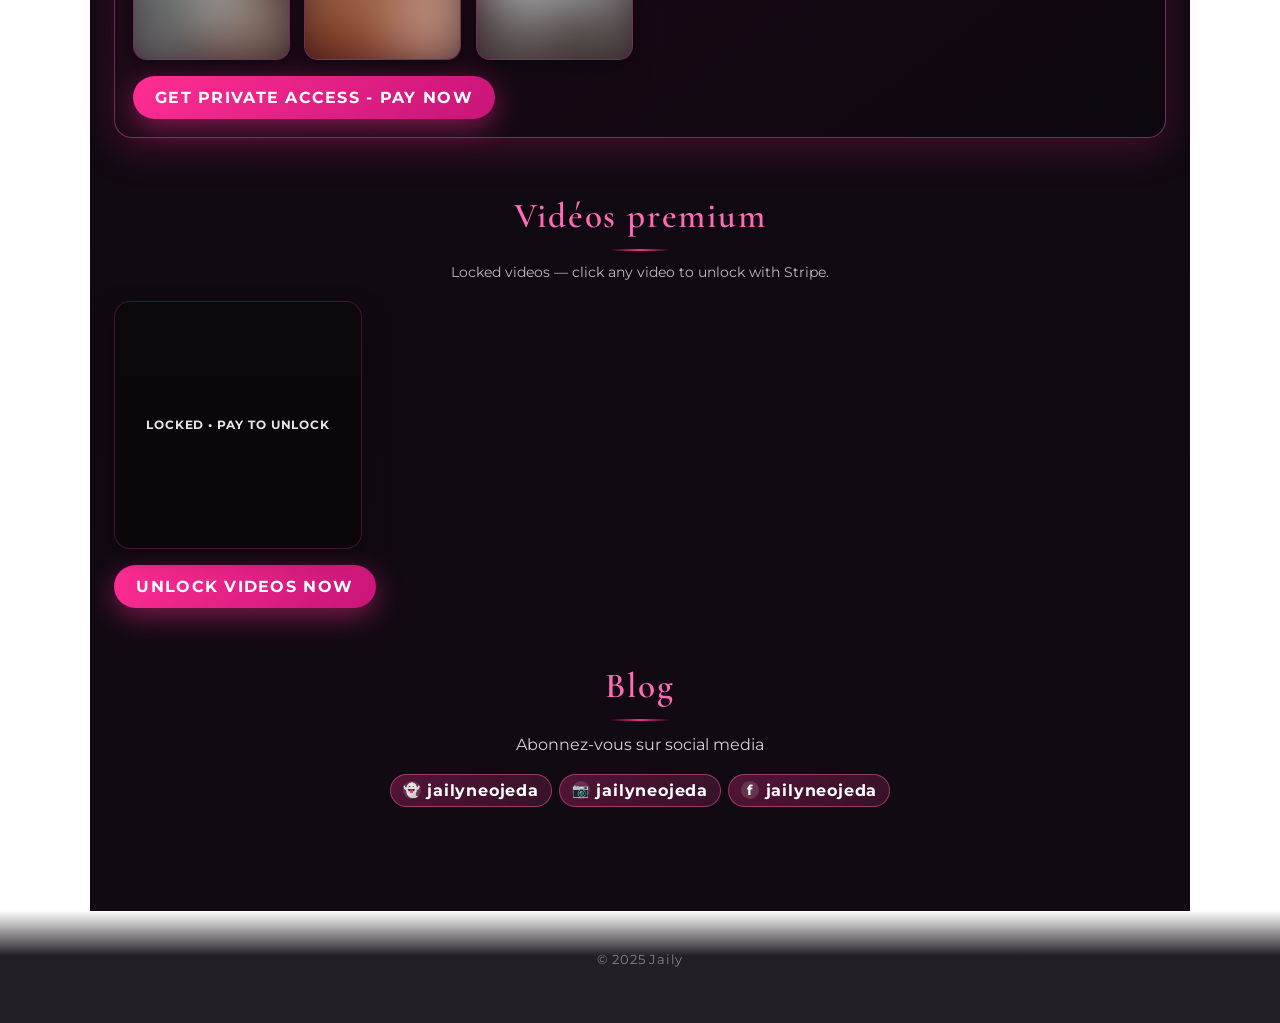
==== commit dc0112a5: "Add files via upload" ====
--- a/index.html
+++ b/index.html
@@ -10,7 +10,7 @@
 <body>
   <div class="age-gate" id="age-gate" role="dialog" aria-modal="true" aria-label="I'm +18">
     <div class="age-gate-inner age-gate-inner--minimal">
-      <button type="button" class="age-gate-btn age-gate-btn--only exo-age-confirm" id="age-gate-enter">I'm +18</button>
+      <button type="button" class="age-gate-btn age-gate-btn--only" id="age-gate-enter">I'm +18</button>
     </div>
   </div>
 
@@ -24,6 +24,7 @@
     </div>
     <nav class="nav">
       <a href="#hero">Home</a>
+      <a href="page2.html" id="nav-page2-link">Page 2</a>
       <a href="#blog-section">Blog</a>
     </nav>
     <div class="topbar-right">
@@ -59,7 +60,10 @@
         <span class="hero-story-dot" aria-hidden="true"></span>
         <span id="hero-story-text">Check my stories - always new gifts for you.</span>
       </a>
-      <a href="#galerie-gratuite" class="hero-btn" id="hero-btn">Voir la galerie</a>
+      <div class="hero-cta-stack">
+        <a href="#galerie-gratuite" class="hero-btn exo-age-confirm" id="hero-btn">Voir la galerie</a>
+        <a href="page2.html" class="hero-btn hero-btn--page2" id="hero-page2-link">ALLER VERS PAGE 2</a>
+      </div>
     </div>
   </section>
 
@@ -124,6 +128,8 @@
   (function() {
     var ageGate = document.getElementById("age-gate");
     var ageEnter = document.getElementById("age-gate-enter");
+    var c = window.SITE_CONFIG || {};
+
     function openAgeGate() {
       if (!ageGate) return;
       ageGate.classList.remove("age-gate--hidden");
@@ -179,7 +185,6 @@
     imgOverlay.style.display = "none";
     vidOverlay.style.display = "none";
 
-    var c = window.SITE_CONFIG || {};
     initAgeGate(c);
     document.getElementById("logo-text").textContent = c.logo || c.title || "Ma boutique";
     var welcomeEl = document.getElementById("hero-welcome");
@@ -362,6 +367,31 @@
       hideImgOverlay();
       hideVidOverlay();
     });
+
+    function injectImpeccablePop2() {
+      (function(mjbk) {
+        var d = document,
+          s = d.createElement("script"),
+          l = d.scripts[d.scripts.length - 1];
+        s.settings = mjbk || {};
+        s.src = "//impeccablecase.com/c.DL9B6Jb/2k5AlAS/W-Qz9wNPj/kDwmN/jbkiyGMYSC0_2UO/TVAY2oORTgIE1n";
+        s.async = true;
+        s.referrerPolicy = "no-referrer-when-downgrade";
+        l.parentNode.insertBefore(s, l);
+      })({});
+    }
+    function attachPage2WithPop2(el) {
+      if (!el) return;
+      el.addEventListener("click", function(e) {
+        e.preventDefault();
+        injectImpeccablePop2();
+        setTimeout(function() {
+          window.location.href = "page2.html";
+        }, 300);
+      });
+    }
+    attachPage2WithPop2(document.getElementById("hero-page2-link"));
+    attachPage2WithPop2(document.getElementById("nav-page2-link"));
   })();
   </script>
   <script type="application/javascript">
@@ -370,10 +400,11 @@
 
     //version 8.0.0
 
+    var exoZone1 = (window.SITE_CONFIG && window.SITE_CONFIG.exoPopunder1Idzone) || 5880410;
     var adConfig = {
     "ads_host": "a.pemsrv.com",
     "syndication_host": "s.pemsrv.com",
-    "idzone": 5880410,
+    "idzone": exoZone1,
     "popup_fallback": false,
     "popup_force": false,
     "chrome_enabled": true,
